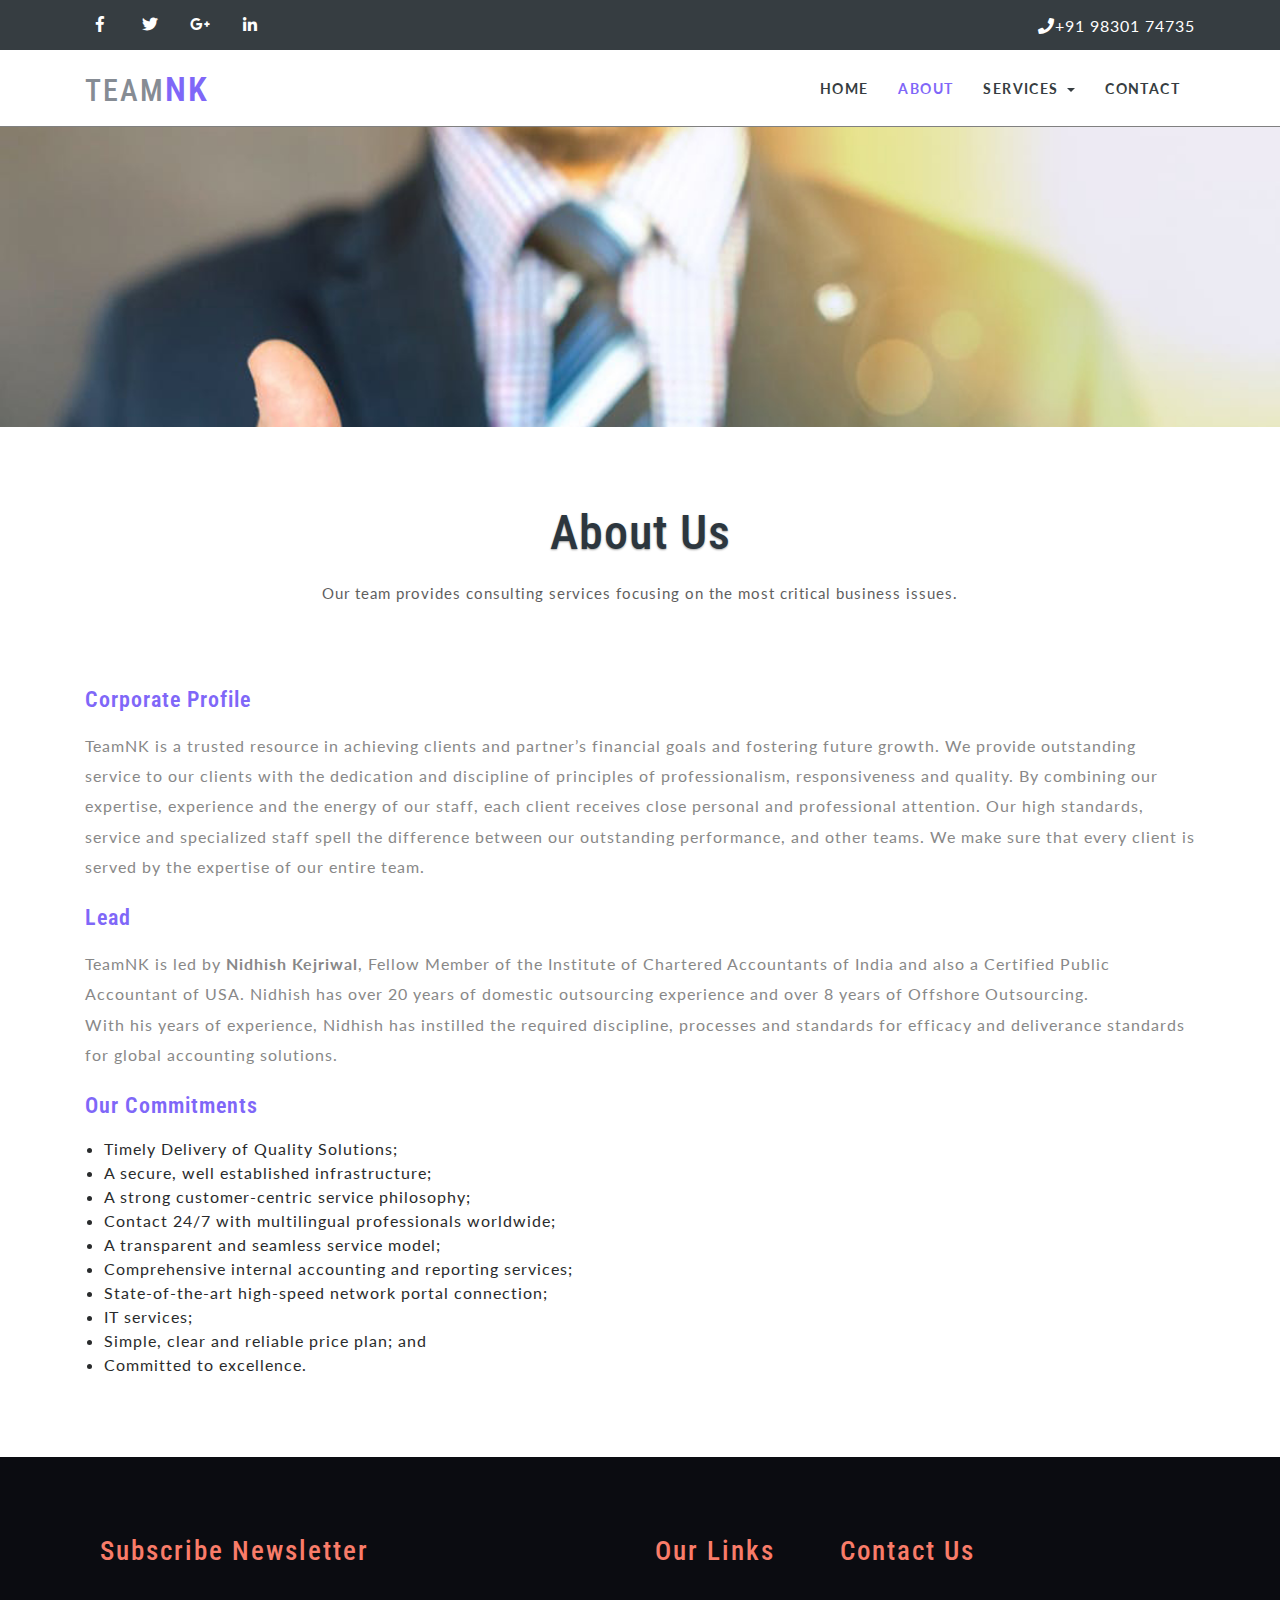
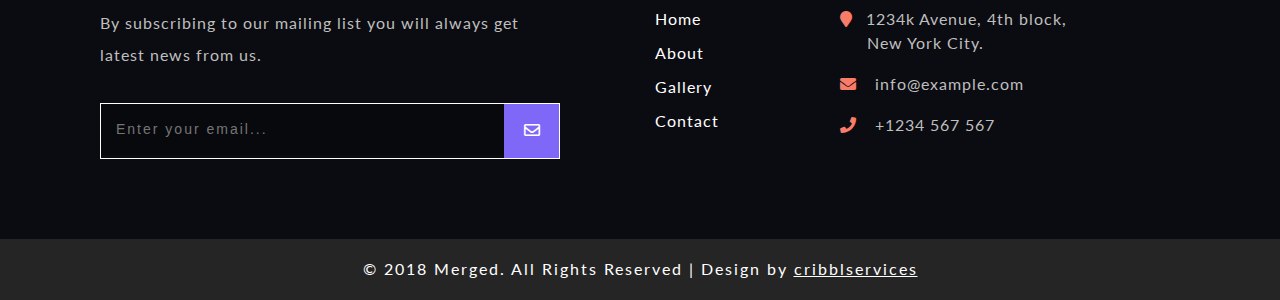
==== about.html @ 0c6ffb60 "http -> https" ====
<!DOCTYPE html>
<html lang="zxx">
   <head>
      <title>Team NK</title>
      <!-- Meta Tags -->
	<meta name="viewport" content="width=device-width, initial-scale=1">
	<meta http-equiv="Content-Type" content="text/html; charset=utf-8" />
	<meta name="keywords" content="Merged Responsive web template, Bootstrap Web Templates, Flat Web Templates, Android Compatible web template, 
Smartphone Compatible web template, free webdesigns for Nokia, Samsung, LG, Sony Ericsson, Motorola web design" />
	<script type="application/x-javascript">
		addEventListener("load", function () {
			setTimeout(hideURLbar, 0);
		}, false);

		function hideURLbar() {
			window.scrollTo(0, 1);
		}
	</script>
	<!-- // Meta Tags -->
      <!--booststrap-->
      <link href="css/bootstrap.min.css" rel="stylesheet" type="text/css" media="all">
      <!--//booststrap end-->
      <!-- font-awesome icons -->
      <link href="css/fontawesome-all.css" rel="stylesheet">
      <!-- //font-awesome icons -->
     <link href="css/contact.css" rel="stylesheet" type='text/css' media="all" />
      <link href="css/style.css" rel='stylesheet' type='text/css' media="all">
      <!--//stylesheets-->
      <link href="//fonts.googleapis.com/css?family=Lato:100,300,400,700,900" rel="stylesheet">
	  <link href="//fonts.googleapis.com/css?family=Roboto+Condensed:400,700" rel="stylesheet">
   </head>
   <body>
<header>
		<div class="top">
			<div class="container">
			<div class="row">
				<div class="col-sm-6 top-middle">
					<ul>
						<li><a href="https://www.facebook.com/NK-Accountants-217078784736/" target="blank"><i class="fab fa-facebook-f"></i></a></li>
							<li><a href="#"><i class="fab fa-twitter"></i></a></li>
							<li><a href="#"><i class="fab fa-google-plus-g"></i></i></a></li>
							<li><a href="https://www.linkedin.com/in/nidhish-nk-kejriwal-b2425321" target="blank"><i class="fab fa-linkedin-in"></i></i></a></li>
						</ul>
					</div>
					<div class="col-sm-6 top-left">
						<ul>
							<li><i class="fas fa-phone"></i>+91 98301 74735</li>
					</ul>
				</div>
				</div>
			</div>
		</div>
    <div class="header-bar">
		<div class="container">
            <nav class="navbar navbar-toggleable-md navbar-light bg-faded">
               <button class="navbar-toggler navbar-toggler-right" type="button" data-toggle="collapse" data-target="#navbarSupportedContent" aria-controls="navbarSupportedContent" aria-expanded="false" aria-label="Toggle navigation">
					<span class="navbar-toggler-icon"></span>
               </button>
			   <div class="hedder-up">
				  <h1><a class="navbar-brand" href="index.html"><span>Team</span>NK</a></h1>
			   </div>
               <div class="collapse navbar-collapse justify-content-end" id="navbarSupportedContent">
                  <ul class="navbar-nav">
                     <li class="nav-item">
                        <a class="nav-link" href="index.html">Home <span class="sr-only">(current)</span></a>
                     </li>
                     <li class="nav-item active">
                        <a href="about.html" class="nav-link">About</a>
                     </li>
                     
					  <li class="nav-item dropdown">
							<a class="nav-link dropdown-toggle" href="#" id="navbarDropdown" role="button" data-toggle="dropdown" aria-haspopup="true"
							    aria-expanded="false">
								Services
							</a>
							<div class="dropdown-menu" aria-labelledby="navbarDropdown">
								<a class="dropdown-item" href="codes.html">General</a>
								<div class="dropdown-divider"></div>
								<a class="dropdown-item" href="services-bookkeeping.html">Book Keeping</a>
<div class="dropdown-divider"></div>
<a class="dropdown-item" href="services-reporting.html">Financial Reporting</a>
</div>
						</li>
                     <li class="nav-item">
                        <a href="contact.html" class="nav-link">Contact</a>
                     </li>
                  </ul>
               </div>
            </nav>
            <div class="clearfix"> </div>
		</div>
   </div>
         <!-- //Navigation -->
</header>
<div class="banner1">
</div>
<!-- //banner -->
<section class="banner_bottom">
		<div class="container">
			<div class="wthree_head_section">
				<h2 class="w3l_header">About Us</h2>
				<p>Our team provides consulting services focusing on the most critical business issues.</p>
			</div>
			<div class="inner_sec_info_w3ls_agile">
				<div class="ab_info">
					<h4>Corporate Profile</h4>
						<p class="sub_p">TeamNK is a trusted resource in achieving clients and partner’s financial goals and fostering future growth. We provide outstanding service to our clients with the dedication and discipline of principles of professionalism, responsiveness and quality. By combining our expertise, experience and the energy of our staff, each client receives close personal and professional attention. Our high standards, service and specialized staff spell the difference between our outstanding performance, and other teams. We make sure that every client is served by the expertise of our entire team.
						</p>
				</div>
			</div>
			<div class="inner_sec_info_w3ls_agile">
				<div class="ab_info">
					<h4>Lead</h4>
						<p class="sub_p">TeamNK is led by <strong>Nidhish Kejriwal</strong>, Fellow Member of the Institute of Chartered Accountants of India and also a Certified Public Accountant of USA. Nidhish has over 20 years of domestic outsourcing experience and over 8 years of Offshore Outsourcing.<br>
						With his years of experience, Nidhish has instilled the required discipline, processes and standards for efficacy and deliverance standards for global accounting solutions.
						</p>
				</div>
			</div>
			<div class="inner_sec_info_w3ls_agile">
				<div class="ab_info">
					<h4>Our Commitments</h4>
						<p class="sub_p">
							<ul style="list-style-type: disc; margin: 1.2em 1.2em 0;">
								<li>Timely Delivery of Quality Solutions;</li>
								<li>A secure, well established infrastructure;</li>
								<li>A strong customer-centric service philosophy;</li>
								<li>Contact 24/7 with multilingual professionals worldwide;</li>
								<li>A transparent and seamless service model;</li>
								<li>Comprehensive internal accounting and reporting services;</li>
								<li>State-of-the-art high-speed network portal connection;</li>
								<li>IT services;</li>
								<li>Simple, clear and reliable price plan; and</li>
								<li>Committed to excellence.</li>
							</ul>
						</p>
				</div>
			</div>
		</div>
	</section>

<!-- footer -->
<footer>
	<section class="footer">
		<div class="container">
			<div class="row f-bg-w3l">
				<div class="col-md-6 w3layouts_footer_grid fokt">
					<h3>Subscribe Newsletter</h3>
					<p>By subscribing to our mailing list you will always get latest news from us.</p>
					<form action="#" method="post">
						<input type="email" name="Email" placeholder="Enter your email..." required="">
						<button class="btn1"><i class="far fa-envelope"></i></button>
						<div class="clearfix"> </div>
					</form>
					
				
				</div>
				
				<div class="col-md-2 w3layouts_footer_grid">
					<h3>Our Links </h3>
					  <ul class="links">
							<li><a href="index.html">Home</a></li>
							<li><a href="about.html">About</a></li>
							<li><a href="gallery.html">Gallery</a></li>
							<li><a href="contact.html">Contact</a></li>
						</ul>
				</div>
				<div class="col-md-4 w3layouts_footer_grid">
					<h2>Contact Us</h2>
					    <ul class="con_inner_text">
							<li><span class="fa fa-map-marker" aria-hidden="true"></span>1234k Avenue, 4th block, <label> New York City.</label></li>
							<li><span class="fa fa-envelope" aria-hidden="true"></span> <a href="mailto:info@example.com">info@example.com</a></li>
							<li><span class="fa fa-phone" aria-hidden="true"></span> +1234 567 567</li>
						</ul>
				</div>	
			</div>
		</div>	
	</section>
	<!-- //footer -->
	<p class="copyright">© 2018 Merged. All Rights Reserved | Design by <a href="https://cribblservices.com/" target="_blank">cribblservices</a></p>
</footer>
      <!--js working-->
      <script type="text/javascript" src="js/jquery-2.2.3.min.js"></script>
      <!--//js working-->
	<!-- smooth scrolling -->
	<script type="text/javascript" src="js/move-top.js"></script>
	<script type="text/javascript" src="js/easing.js"></script>
	<!-- here stars scrolling icon -->
	<script type="text/javascript">
		$(document).ready(function() {
			/*
				var defaults = {
				containerID: 'toTop', // fading element id
				containerHoverID: 'toTopHover', // fading element hover id
				scrollSpeed: 1200,
				easingType: 'linear' 
				};
			*/
								
			$().UItoTop({ easingType: 'easeOutQuart' });
								
			});
	</script>
	<!-- //here ends scrolling icon -->
<!-- //smooth scrolling -->
<!-- scrolling script -->
<script type="text/javascript">
	jQuery(document).ready(function($) {
		$(".scroll").click(function(event){		
			event.preventDefault();
			$('html,body').animate({scrollTop:$(this.hash).offset().top},1000);
		});
	});
</script> 
<!-- //scrolling script -->

<!--bootstrap working-->
    <script src="js/bootstrap.min.js"></script>
 <!-- //bootstrap working-->
   </body>
</html>
---- css/contact.css ----
body a {
	text-decoration: none;
	transition: 0.5s all;
	-webkit-transition: 0.5s all;
	-moz-transition: 0.5s all;
	-o-transition: 0.5s all;
	-ms-transition: 0.5s all;
}

p {
	margin: 0;
	color: #888;
	font-weight: 400;
	line-height: 1.9em;
}


/*--/contact--*/


/*-- effect --*/

.input {
	position: relative;
	z-index: 1;
	display: inline-block;
	max-width: 363px;
	width: calc(100% - 0em);
	vertical-align: top;
}

span.input.input--chisato:nth-child(2) {
	margin: 0 0.33em;
}

.input__field {
	position: relative;
	display: block;
	float: right;
	padding: 0.8em;
	width: 60%;
	border: none;
	border-radius: 0;
	background: #f0f0f0;
	color: #aaa;
	font-weight: 400;
	-webkit-appearance: none;
	/* for box shadows to show on iOS */
}

.input__field:focus {
	outline: none;
}

.input__label {
	display: inline-block;
	float: right;
	padding: 0 1em;
	width: 40%;
	color: #696969;
	font-weight: bold;
	font-size: 12px;
	-webkit-font-smoothing: antialiased;
	-moz-osx-font-smoothing: grayscale;
	-webkit-touch-callout: none;
	-webkit-user-select: none;
	-khtml-user-select: none;
	-moz-user-select: none;
	-ms-user-select: none;
	user-select: none;
}

.input__label-content {
	position: relative;
	display: block;
	padding: 1.6em 0;
	width: 100%;
}


/* Chisato */

.input--chisato {
	padding-top: 1em;
}

.input__field--chisato {
	width: 100%;
	padding: .9em 0.5em;
	background: transparent;
	border: 2px solid #b5b5b5;
	color: #212121;
	-webkit-transition: border-color 0.25s;
	transition: border-color 0.25s;
}

.input__label--chisato {
	width: 100%;
	position: absolute;
	top: 0;
	text-align: left;
	overflow: hidden;
	padding: 0;
	pointer-events: none;
	-webkit-transform: translate3d(0, 3em, 0);
	transform: translate3d(0, 3em, 0);
}

.input__label-content--chisato {
	padding: 0 1em;
	font-weight: 400;
	color: #222222;
	letter-spacing: 1px;
}

.input__label-content--chisato::after {
	content: attr(data-content);
	position: absolute;
	top: -200%;
	left: 0;
	color: #f97c69;
	font-weight: 600;
}

.input__field--chisato:focus,
.input--filled .input__field--chisato {
	border-color: #f97c69;
}

.input__field--chisato:focus+.input__label--chisato,
.input--filled .input__label--chisato {
	-webkit-animation: anim-chisato-1 0.25s forwards;
	animation: anim-chisato-1 0.25s forwards;
}

.input__field--chisato:focus+.input__label--chisato .input__label-content--chisato,
.input--filled .input__label-content--chisato {
	-webkit-animation: anim-chisato-2 0.25s forwards ease-in;
	animation: anim-chisato-2 0.25s forwards ease-in;
}

@-webkit-keyframes anim-chisato-1 {
	0%,
	70% {
		-webkit-transform: translate3d(0, 3em, 0);
		transform: translate3d(0, 3em, 0);
	}
	71%,
	100% {
		-webkit-transform: translate3d(0, 0, 0);
		transform: translate3d(0, 0, 0);
	}
}

@-webkit-keyframes anim-chisato-2 {
	0% {
		-webkit-transform: translate3d(0, 0, 0);
		transform: translate3d(0, 0, 0);
	}
	70%,
	71% {
		-webkit-transform: translate3d(0, 125%, 0);
		transform: translate3d(0, 125%, 0);
		opacity: 0;
		-webkit-animation-timing-function: ease-out;
	}
	100% {
		color: transparent;
		-webkit-transform: translate3d(0, 200%, 0);
		transform: translate3d(0, 200%, 0);
	}
}

@keyframes anim-chisato-1 {
	0%,
	70% {
		-webkit-transform: translate3d(0, 3em, 0);
		transform: translate3d(0, 3em, 0);
	}
	71%,
	100% {
		-webkit-transform: translate3d(0, 0, 0);
		transform: translate3d(0, 0, 0);
	}
}

@keyframes anim-chisato-2 {
	0% {
		-webkit-transform: translate3d(0, 0, 0);
		transform: translate3d(0, 0, 0);
	}
	70%,
	71% {
		-webkit-transform: translate3d(0, 125%, 0);
		transform: translate3d(0, 125%, 0);
		opacity: 0;
		-webkit-animation-timing-function: ease-out;
	}
	100% {
		color: transparent;
		-webkit-transform: translate3d(0, 200%, 0);
		transform: translate3d(0, 200%, 0);
	}
}


/*-- //effect --*/

.mail_form textarea {
	outline: none;
	background: none;
	border: 2px solid #b5b5b5;
	font-size: 13px;
	color: #212121;
	width: 100%;
	padding: .9em 0.9em;
	margin: 2em 0;
	min-height: 200px;
	letter-spacing: 1px;
	font-weight:400;
	font-family: 'Lato', sans-serif;
}

.mail_form textarea::-webkit-input-placeholder {
   color: #222222!important;
}

.banner_bottom {
    padding: 5em 0;
}
/*-- //input-effect --*/

.mail_form input[type="submit"] {
	outline: none;
	background: #7f67f8;
	color: #fff;
	padding: 1em 0;
	font-size: 1em;
	font-weight: bold;
	border: none;
	text-transform: uppercase;
	width: 24%;
	    cursor: pointer;
}

.mail_form input[type="submit"]:hover {
	background: #f97c69;
}

.map iframe {
	width: 100%;
	min-height: 453px;
}

.map {
	padding: 0;
}

.contact_grid {
	padding: 2em 0 2em;
	text-align: center;
	background: #1d1d1d;
}

.contact_grid:nth-child(2) {
	margin: 0.5em 0;
}

.contact_grid p {
    color: #8c8989;
    line-height: 1.8em;
    font-size: 15px;
}
.mail_form {
    margin-top: 5em;
}
.agile_contact_grid_left i {
	font-size: 3em;
	color: #34bf49;
	line-height: 2em;
}

.contact_grid_right h4 {
	font-size: 1.2em;
	color: #ffffff;
	font-weight: 600;
	margin-bottom: .5em;
}

.contact_grid_right p a {
	color: #555;
	text-decoration: none;
}

.contact_grid_right p span {
	display: block;
}

.w3_agile_mail_grid {
	padding-left: 0;
}


/*-- //contact--*/


/*--responsive--*/

@media(max-width:1080px) {
	.input {
		max-width: 306px;
		width: calc(100% - 0em);
		vertical-align: top;
		float: left;
	}
}

@media(max-width:991px) {
	.contact_grids_info {
		padding: 0;
		margin-top: 1em;
	}
	.input {
		max-width: 100%;
	}
	span.input.input--chisato:nth-child(2) {
		margin: 0;
	}
	.map iframe {
		width: 100%;
		min-height: 303px;
	}
}
@media(max-width:768px) {
.banner_bottom {
    padding: 3em 0;
}
}
@media(max-width:640px) {
	.mail_form input[type="submit"] {
		width: 40%;
	}
	.mail_form textarea {
		padding: .9em 0.9em;
		margin: 1.3em 0;
		min-height: 140px;
	}
}

@media(max-width:600px) {
	.map iframe {
		width: 100%;
		min-height: 250px;
	}
}

@media(max-width:568px) {}

@media(max-width:480px) {}

@media(max-width:440px) {}

@media(max-width:414px) {}

@media(max-width:384px) {}

@media(max-width:375px) {}

@media(max-width:320px) {
	.banner_bottom {
    padding: 2.5em 0;
}
}


/*--//responsive--*/
---- css/style.css ----
/*--
Author: w3layouts
Author URL: https://w3layouts.com
License: Creative Commons Attribution 3.0 Unported
License URL: https://creativecommons.org/licenses/by/3.0/
--*/

html,
body {
    padding: 0;
    margin: 0;
    background: #fff;
    letter-spacing: 1px;
font-family: 'Lato', sans-serif;
}

body a {
    outline: none;
    transition: 0.5s all;
    -webkit-transition: 0.5s all;
    -moz-transition: 0.5s all;
    -o-transition: 0.5s all;
    -ms-transition: 0.5s all;
    text-decoration: none;
}

body a:hover {
    text-decoration: none;
}

body a:focus,
a:hover {
    text-decoration: none;
}

input[type="button"],
input[type="submit"] {
    transition: 0.5s all;
    -webkit-transition: 0.5s all;
    -moz-transition: 0.5s all;
    -o-transition: 0.5s all;
    -ms-transition: 0.5s all;
    letter-spacing: 1px;
   font-family: 'Lato', sans-serif;
}
select,input[type="email"],input[type="text"],input[type=password],
input[type="button"],input[type="submit"],textarea{
   font-family: 'Montserrat', sans-serif;
	transition:0.5s all;
	-webkit-transition:0.5s all;
	-moz-transition:0.5s all;
	-o-transition:0.5s all;
	-ms-transition:0.5s all;
	letter-spacing: 1px;
	
}
h1,
h2,
h3,
h4,
h5,
h6 {
    margin: 0;
    padding: 0;
    font-family: 'Roboto Condensed', sans-serif;
    letter-spacing: 1px;
}

p {
    margin: 0;
    padding: 0;
    letter-spacing: 1px;
    font-family: 'Lato', sans-serif;
}


ul {
    margin: 0;
    padding: 0;
	list-style-type: none;
}
.row{margin:0px;}
/*-- //Reset-Code --*/
.clr {
    color: #fff;
}
.lft{    text-align: left;}
.rigt{    text-align: right;}
/*-- header --*/
/* -- TOP HEADER */
.top-middle li {
    display: inline-block;
}
.top .top-middle, .top .top-right {
    padding: 0px;
}
.top .top-left {
    padding: 4px 0 0;
    text-align: right;
}
.top-left li {
    display: inline-block;
	color:#fff;
    margin-right: 0em;
    letter-spacing: 1px;
}
.top {
    padding: 10px 0;
    background: #363d41;
}
.top-middle {
    text-align: left;
}
.top-left p{
	color:#fff;
    font-size: 16px;
    margin-top: 3px;
}
.top-left i.fab fa {
    margin-right: 2px;
    color: #ffffff;
    font-size: 20px;
}

.top-middle li {
    margin-right: 15px;
}
.top-middle i.fab.fa-facebook-f {
    font-size: 16px;
    text-align: center;
    line-height: 29px;
    width: 30px;
    height: 30px;
}
.top-middle i.fab.fa-facebook-f:hover {
    color: #527dbd;
}
.top-middle i.fab.fa-twitter {
    font-size: 16px;
    text-align: center;
    line-height: 29px;
    width: 30px;
    height: 30px;
}
.top-middle i.fab.fa-twitter:hover {
    color: #1da1f2;
}
.top-middle i.fab.fa-google-plus-g {
    font-size: 16px;
    text-align: center;
    line-height: 29px;
    width: 30px;
    height: 30px;
}
.top-middle i.fab.fa-google-plus-g:hover {
    color: #dd4b39;
}
.top-middle i.fab.fa-linkedin-in {
    font-size: 16px;
    text-align: center;
    line-height: 29px;
    width: 30px;
    height: 30px;
}
.top-middle i.fab.fa-linkedin-in:hover {
    color: #0077b5;
}
.top-middle  i.fab {
	color: #fff;
	transition: 0.5s all;
	-webkit-transition: 0.5s all;
	-moz-transition: 0.5s all;
	-o-transition: 0.5s all;
	-ms-transition: 0.5s all;
}
/* -- //TOP HEADER */ 
/*-- nav --*/
.header-bar {
    padding: 1em 0em;
    border-bottom: 1px solid grey;
}
h1 a.navbar-brand {
    padding-top: 0px;
    font-size: 40px;
    color: #7f67f8 !important;
    text-transform: uppercase;
    font-weight: 600;
    letter-spacing: 2px;
	padding-bottom: 0;
    margin-right: 0;
}
a.navbar-brand span {
    color:#868c94!important;
    font-size: 30px;
	font-weight: 500;
}
.navbar-light .navbar-nav .nav-link {
    color: #363d41;
    font-size: 14px;
    letter-spacing: 0.1em;
    text-transform: uppercase;
    font-weight: 700;
    margin: 0px 15px;
	padding: 0px 0px;
    transition: 0.5s all;
    -webkit-transition: 0.5s all;
    -moz-transition: 0.5s all;
    -o-transition: 0.5s all;
    -ms-transition: 0.5s all;
}

nav.navbar.navbar-toggleable-md.navbar-light {
    padding:0em;
    background: rgba(255, 255, 255, 0);
}
.navbar-light .navbar-nav .nav-link:focus, .navbar-light .navbar-nav .nav-link:hover {
    color:#7f67f8;
}
.navbar-light .navbar-nav .active>.nav-link,
.navbar-light .navbar-nav .nav-link.active, 
.navbar-light .navbar-nav .nav-link.open, 
.navbar-light .navbar-nav .open>.nav-link {
    color: #7f67f8;
}
/*-- //nav --*/
/*-- //header --*/ 
/*-- banner --*/
.banner-main{
	position: relative;
}
.banner{
	background:url(../images/b1.jpg) no-repeat 0px 0px;
	text-align: center;
	background-size: cover;
    -webkit-background-size: cover;
    -moz-background-size: cover;
    -o-background-size: cover;
    -ms-background-size: cover;
}
.banner,.agile_dot_info{
	min-height: 700px;
}
.agile_dot_info {
    background:rgba(0, 0, 0, 0.37);
	background-size: cover;
    -webkit-background-size: cover;
    -moz-background-size: cover;
    -o-background-size: cover;
    -ms-background-size: cover;
}
.banner1{
	background:url(../images/b1.jpg) no-repeat 0px 0px;
	background-size:cover;
	-webkit-background-size:cover;
	-moz-background-size:cover;
	-o-background-size:cover;
	-ms-background-size:cover;
	min-height:300px;
	text-align: center;
}
.w3_banner_info {
    padding: 14em 0 0;
    text-align: center;
}
.w3_banner_info_grid h3,.w3_banner_info_grid h2 {
    font-size: 3em;
    color: #fff;
    text-transform: uppercase;
    line-height: 1.4em;
    letter-spacing: .2em;
    font-weight: 400;
}
.w3_banner_info_grid p {
    font-size: 15px;
    color: #fff;
    line-height: 28px;
    margin: 20px auto 40px;
    width: 86%;
    letter-spacing: 1px;
    text-transform: capitalize;
}
.w3_banner_info_grid ul li {
    display: inline-block;
    font-size: 1em;
    margin-bottom: 0em;
}
.w3_banner_info_grid ul li a {
    padding: 8px 30px;
    text-decoration: none;
	display: block;
    color: #212121;
}
.w3ls_more, .w3l_contact:hover {
    border: 2px solid #7f67f8;
    background: #7f67f8;
    color: #fff !important;
}
.w3l_contact, .w3ls_more:hover {
    border: 2px solid #fdfdfd;
    color: #ffffff !important;
    background: none;
}
.wthree_banner_grids{
	padding:8em 0;
}
.wthree_banner_grid{
	text-align:center;
}
.wthree_banner_grid i{
	font-size:2.7em;
	color:#fff;
}
.wthree_banner_grid h4 {
    text-transform: capitalize;
    font-size: 1em;
    color: #fff;
    padding-top: 1em;
    letter-spacing: 1px;
}
.agileits_more ul li{
	display:inline-block;
}
.agileits_more ul li a.hvr-icon-hang{
	padding:1em 3em 1em 2em;
	letter-spacing: 3px;
	color:#fff;
	font-weight:600;
	text-transform:capitalize;
	text-decoration:none;
	border:1px solid #fff;
	position: relative;
	-webkit-transform: translateZ(0);
    transform: translateZ(0);
	display: inline-block;
    vertical-align: middle;
    -webkit-backface-visibility: hidden;
    backface-visibility: hidden;
    -moz-osx-font-smoothing: grayscale;
    -webkit-transition-duration: 0.3s;
    transition-duration: 0.3s;
}

.w3ls_banner_info_grids{
	margin:3em 0 0;
}
.w3l_banner_info_grid h4 {
    text-transform: capitalize;
    font-size: 1.2em;
    color: #212121;
    letter-spacing: 1px;
    padding: .5em 0 1em;
    position: relative;
	text-align: center;
    margin: 1em 0 0;
}
.w3l_banner_info_grid h4:before {
    content: '';
    background: #fff;
    height: 2px;
    width: 40%;
    position: absolute;
    top: 100%;
    right: 5%;
}
.w3l_banner_info_grid {
    padding: 2em;
    background: #7f67f8;
}
.w3_banner_info_grid.hi-icon-effect-4.hi-icon-effect-4b {
    text-align: left;
    padding: 0 1em;
}
.w3ls_banner_info_grid {
    padding: 0 .5em;
}
/* Effect 4b */
.hi-icon {
	display: inline-block;
    width: 80px;
    height: 80px;
    border-radius: 50%;
    text-align: center;
    position: relative;
    z-index: 1;
    color: #fff;
    box-shadow: 0 0 0 2px rgba(255,255,255,1);
}
.hi-icon:after {
	position: absolute;
	width: 100%;
	height: 100%;
	border-radius: 50%;
	content: '';
	-webkit-box-sizing: content-box; 
	-moz-box-sizing: content-box; 
	box-sizing: content-box;
}
.hi-icon:before {
	font-family: FontAwesome;
    speak: none;
    font-size: 1.5em;
    line-height: 3em;
    font-style: normal;
    font-weight: normal;
    font-variant: normal;
    text-transform: none;
    display: block;
    -webkit-font-smoothing: antialiased;
}
.hi-icon-effect-4 .hi-icon:after {
	top:-2px;
	left:-2px;
	padding: 0;
	z-index: 10;
	border: 2px dashed #fff;
}
.w3ls_banner_info_grid:hover .hi-icon-effect-4 .hi-icon{
	box-shadow: 0 0 0 0 rgba(255,255,255,0);
	color: #fff;
}
.hi-icon-effect-4b .hi-icon:hover {
	-webkit-transition: box-shadow 0.2s;
	-moz-transition: box-shadow 0.2s;
	transition: box-shadow 0.2s;
}

.w3ls_banner_info_grid:hover .hi-icon-effect-4b .hi-icon:after {
	-webkit-animation: spinAround 9s linear infinite;
	-moz-animation: spinAround 9s linear infinite;
	animation: spinAround 9s linear infinite;
}
.w3_fa_user:before {
    content: "\f007";
}
.w3_fa_ravelry:before{
	content: "\f2d9";
}
.w3_fa_cubes:before {
    content: "\f1b3";
}
@keyframes spinAround {
	from {
		transform: rotate(0deg)
	}
	to {
		transform: rotate(360deg);
	}
}
/*-- //banner --*/
.w3l_header {
    text-align: center;
    font-size: 3em;
    color: #2c363e;
    text-shadow: 0 1px 2px rgba(0, 0, 0, 0.37);
}
.wthree_head_section p {
    font-size: 15px;
    text-align: center;
    margin: 20px auto;
    width: 60%;
    color: #5e5e5e;
    line-height: 1.8em;
	letter-spacing: 1px;
}
.wthree_head_section {
    margin-bottom: 5em;
}
/*-- agile-about --*/
.about-info-grids {
    text-align: center;
}
.bord {
    background: #e8e8e8;
    height: 1px;
    width: 75%;
    margin: 0 auto 3em;
}
.about-info.about-info2 {
   border-left: 1px solid #e8e8e8;
   border-right: 1px solid #e8e8e8;
}
.about-info-grids p {
    font-size: 15px;
    margin:0;
    color: #777;
    font-weight: 400;
	line-height:1.8em;
}
.about-info-grids h4 {
    font-size: 22px;
    color: #151515;
    letter-spacing: .075em;
    font-weight: 600;
    text-transform: capitalize;
    margin: 20px 0;
}
.about-info-grids i.fas {
    font-size: 40px;
    color:#f97c69;
}
section.what_you {
    padding: 5em 0;
}
/*-- //agile-about --*/
.w3layouts_bottom {
    background:url(../images/3.jpg) no-repeat 0px 0px;
	text-align: center;
	background-size: cover;
    -webkit-background-size: cover;
    -moz-background-size: cover;
    -o-background-size: cover;
    -ms-background-size: cover;
	padding:6em 0;
}
.w3layouts_getin_info h3 {
    color: #fff;
    letter-spacing: 4px;
    font-size: 40px;
}
.w3layouts_getin_info h4 {
    color: #fff;
    letter-spacing: 4px;
    font-size: 25px;
}
.w3layouts_getin a {
    font-size: 1em;
    color: #fff;
    background: #7f67f8;
    padding: 0.7em 2em;
    letter-spacing: 2px;
    display: inline-block;
}
.w3layouts_getin a:hover {
    color: #fff;
    background:#f97c69;
}
/*-- stats --*/
.w3layouts_stats_left {
    padding: 0;
    text-align: center;
}
.w3layouts_stats_left p {
    font-size: 3.5em;
    font-weight: 700;
    letter-spacing: 2px;
    color: #f97c69;
    margin: 0 0 0.2em 0;
}
.w3layouts_stats_left h3 {
    font-size: 20px;
    color: #2c363e;
    letter-spacing: 2px;
    font-weight: 600;
}
.stats{
	padding:5em 0;
}
.inner_w3l_agile_grids-1 h6 {
    font-size: 15px;
    margin-top: 0.8em;
    color: #777;
}
section.stats h4 {
    font-size: 40px;
    width: 65%;
    text-align: center;
	line-height: 1.2em;
    margin: 0 auto;
    color: #2c363e;
    text-shadow: 0 1px 2px rgba(0, 0, 0, 0.37);
}
p.stap {
    font-size: 15px;
    color: #777;
    margin: 1em 0 5em;
    text-align: center;
}
/*-- //stats --*/
.w3ls-about-grid {
    padding: 2.5em 2.5em;
}

.container2 h5 {
    font-size: 2em;
    text-transform: capitalize;
    color: #000;
    margin-bottom: 1.5em;
    margin-top: 1em;
}

.container2 h5 span {
    color: #f97c69;
}

.agileinfo-about-grid,
.service-left-grid {
    padding: 0;
}

.service-subgrids {
    padding: 0;
}

.container2 {
    width: 80%;
    margin: 0 auto;
}

.container2 h3.title-txt {
    text-align: left;
    margin-bottom: 0.5em;
}

h3.title {
    color: #000;
    font-size: 1.6em;
    text-transform: capitalize;
}

.services-left {
    width: 85%;
}

.services-left h4 span {
    font-weight: 600;
    color: #f97c69;
}

.services-left h4 {
    margin: 1em 0 0.5em;
    color: #000;
    line-height: 1.5;
    font-size: 1.4em;
}

.w3ls-about-grid h6 {
    text-transform: capitalize;
    font-size: 1.5em;
    margin: 1em 0;
    letter-spacing: 2px;
    color:#2c363e;
    font-weight: 600;
}

.w3ls-about-grid p {
    color: #000;
}

.w3ls-about-grid i {
    color: #f97c69;
    font-size: 3em;
}

.service-subgrids:nth-child(odd) {
    background: #f97c69;
}

.service-subgrids:nth-child(odd) p,
.service-subgrids:nth-child(odd) h6,
.service-subgrids:nth-child(odd) .w3ls-about-grid i {
    color: #fff;
}

.service-subgrids:nth-child(2) {
    background: #fff;
}

.service-subgrids:nth-child(4) {
    background: #fff;
}

.service-subgrids:nth-child(6) {
    background: #fff;
}

.about-agile a:hover {
    background: #39cad3;
    color: #fff;
}

ul.serv-list li {
    display: inline-block;
    margin-top: 1em;
    margin: 1em 1em 0 0;
}
section.services.section{
	background: url(../images/3.jpg) no-repeat 0px 0px;
    text-align: center;
    background-size: cover;
    -webkit-background-size: cover;
    -moz-background-size: cover;
    -o-background-size: cover;
    -ms-background-size: cover;
	padding:5em 0;
}
h3.w3l_header.ser_m,p.ser_p {
    color: #fff;
}
/* testimonals */
.testimonal img {
    border-radius: 50%;
    width: 110px;
    background: #7f67f8;
    padding: 5px;
}
.testimonals {
    padding: 5em 0;
}
.first-grid {
    text-align: center;
    padding: 40px 10px;
    margin-right: 10px;
}
.first-grid h3 {
    text-transform: capitalize;
    color: #2c363e;
    font-size: 20px;
    font-weight: 600;
    margin: 20px 0 0;
	letter-spacing: 2px;
}
.first-grid  h4 {
    margin: 5px 0;
    text-transform: capitalize;
}
.first-grid p {
    font-size: 14px;
    color: #777;
    margin: 10px 0;
    line-height: 24px;
}
/*-- testimonials --*/
/*-- footer --*/
.footer {
    background: #0b0c11;
	padding:5em 0;
}

.w3layouts_footer_grid h2,
.w3layouts_footer_grid h3 {
    font-size: 1.7em;
    color: #f97c69;
    position: relative;
    margin-bottom: 1.5em;
    letter-spacing: 2px;
}
h3.heading-agileinfo.white-w3ls {
    color: #f8b239;
    font-size: 35px;
    line-height: 48px;
}
.more-button a {
    font-size: 15px;
    background: #f8b239;
    color: #fff;
    padding: 8px 25px;
    display: inline-block;
    margin-top: 2em;
}
.more-button a:hover{
    background: #000;
}
ul.links li {
    list-style: none;
    color: #fff;
    margin-bottom: 10px;
}

.w3layouts_footer_grid h2 span,
.w3layouts_footer_grid h3 span {
    color: #FFC107;
}

ul.links li a {
    color: #fff;
}

.social_agileinfo li {
    display: inline-block;
}

.social_agileinfo li a {
    width: 40px;
    height: 40px;
    display: block;
    border: 1px solid #fff;
    text-align: center;
    color: #fff;
}

.social_agileinfo li a i {
    font-size: 1em;
    line-height: 2.8em;
}

.w3_facebook:hover {
    border: 1px solid #3b5998;
    background: #3b5998;
}

.w3_twitter:hover {
    border: 1px solid #1da1f2;
    background: #1da1f2;
}

.w3_instagram:hover {
    border: 1px solid #833ab4;
    background: #833ab4;
}

.w3_google:hover {
    border: 1px solid #dd4b39;
    background: #dd4b39;
}

.w3l_footer_nav {
    margin: 3em 0 3em;
}

.w3l_footer_nav li {
    display: inline-block;
    margin-right: 4em;
}

.w3l_footer_nav li a {
    color: #fff;
    font-weight: 400;
    text-decoration: none;
    font-family: 'Raleway', sans-serif;
    letter-spacing: 2px;
}

.w3l_footer_nav li a:hover,
.w3l_footer_nav li a.active {
    color: #FFC107;
}

.w3layouts_footer_grid p {
    font-size: 1em;
    line-height: 2em;
    margin-bottom: 2em;
    letter-spacing: 1px;
    color: #bfbfbf;
}

p.copyright {
    color: #fff;
    line-height: 1.8em;
    letter-spacing: 2px;
    text-align: center;
    margin-top: 0em;
    background: #252525;
    padding: 16px 0;
}

p.copyright a {
    color: #fff;
    text-decoration: underline;
}

p.copyright a:hover {
    color: #f97c69;
}

.w3layouts_footer_grid form {
    border: 1px solid #fff;
    width: 100%;
}

.w3layouts_footer_grid input[type="email"] {
    outline: none;
    padding: 15px 15px;
    color: #fff;
    font-size: 14px;
    width: 88%;
    border: none;
    background: rgba(0, 0, 0, 0.22);
    letter-spacing: 2px;
}

button.btn1 {
    color: #fff;
    border: none;
    padding: 15px 0;
    text-align: center;
    text-decoration: none;
    background: #7f67f8;
    -webkit-transition: 0.5s all;
    -moz-transition: 0.5s all;
    -o-transition: 0.5s all;
    -ms-transition: 0.5s all;
    transition: 0.5s all;
    float: right;
    width: 12%;
    cursor: pointer;
}

ul.con_inner_text li {
    list-style-type: none;
    color: #bfbfbf;
    font-size: 1em;
    letter-spacing: 1px;
    margin-bottom: 17px;
}
.w3layouts_footer_grid.fokt {
    padding-right: 5em;
}
ul.con_inner_text li label {
    display: block;
    margin-left: 1.7em;
}

ul.con_inner_text span {
    margin-right: 13px;
    color: #f97c69;
}

ul.con_inner_text li a {
    color: #bfbfbf;
}

ul.con_inner_text li label {
    color: #bfbfbf;
    margin-right: 1em;
    font-weight: 400!important;
}

ul.con_inner_text.midimg li {
    display: inline-block;
    float: left;
    width: 22%;
}
/*-- //footer --*/
.agileits-w3layouts-info img {
    width: 100%;
}
h4.modal-title {
    font-size: 28px;
    color: #7f67f8;
	font-weight:600;
    letter-spacing: 2px;
}
.agileits-w3layouts-info p {
    font-size: 14px;
    color: #777;
    line-height: 28px;
    padding: 1em;
}
/*-- to-top --*/
#toTop {
	display: none;
	text-decoration: none;
	position: fixed;
	bottom: 24px;
	right: 1%;
	overflow: hidden;
	z-index: 999; 
    width: 64px;
    height: 64px;
	border: none;
	text-indent: 100%;
	background: url("../images/arrow.png") no-repeat 0px 0px;
}
#toTopHover {
    width: 64px;
    height: 64px;
	display: block;
	overflow: hidden;
	float: right;
	opacity: 0;
	-moz-opacity: 0;
	filter: alpha(opacity=0);
}
/*-- //to-top --*/
/*-- gallery --*/
.w3ls_gallery_grids{
	padding-top:0em;
}
.agile_gallery_grid{
	margin-bottom:2em;
}
.agile_gallery_grid1{
    position: relative;
}
.w3layouts_gallery_grid1_pos{
    background:#7f67f8;
    bottom: 45px;
    left: 45px;
    opacity: 0;
    padding:1em;
    position: absolute;
    right: 45px;
    text-align: center;
    top: 45px;
    visibility: hidden;
    -webkit-transform: scaleX(-1);
    transform: scaleX(-1);
	-moz-transform: scaleX(-1);
	-o-transform: scaleX(-1);
	-ms-transform: scaleX(-1);
    -webkit-transition: all 0.8s ease;
    transition: all 0.8s ease;
}
.w3layouts_gallery_grid1_pos h3{
    font-size: 1.2em;
    letter-spacing: 2px;
    font-weight: 600;
    margin: 1em 0 .5em;
    padding-bottom: .5em;
    position: relative;
    text-transform: uppercase;
    color: #212121;
}
.w3layouts_gallery_grid1_pos p{
	color: #fff;
	line-height:2em;
	letter-spacing:1px;
}
.agile_gallery_grid:hover .w3layouts_gallery_grid1_pos{
    opacity: 1;
    visibility: visible;
    -webkit-transform: scaleX(1);
    transform: scaleX(1);
	-moz-transform: scaleX(1);
	-o-transform: scaleX(1);
	-ms-transform: scaleX(1);
}
.banner-bottom.gallery{
	padding:5em 0;
}
p.quia {
        font-size: 1.2em;
    color: #140b05;
    font-weight: 600;
    text-align: center;
    letter-spacing: 2px;
    text-transform: uppercase;
}
.agile_gallery_grid img {
    width: 100%;
}
/*-- //gallery --*/
/*-- team --*/
  
.team_grid_info h3 {
    font-size: 1.2em;
    color: #222;
    margin: 1.5em 0 0.5em 0;
    font-weight: 600;
}

.team_grid_info p {
    color: #b7b6b6;
    font-size: 1em;
}

ul.team_icons li {
	display: inline-block;
	margin-right: 1em;
}

.team_grid ul li:last-child {
	margin: 0;
}
.team_grid_info:hover{
	background:#7f67f8;
}
.team_grid_info {
    text-align: center;
    padding: 0;
    -webkit-transition: 0.5s ease-in;
    -moz-transition: 0.5s ease-in;
    -ms-transition: 0.5s ease-in;
    -o-transition: 0.5s ease-in;
    transition: 0.5s ease-in;
    border: 1px solid #ddd;
    padding: 2em 2em;
    background: #f5fbf6;
}

.team_icons ul li {
	list-style: none;
	display: inline-block;
	margin-right: 10px;
}

.team_icons ul li a i {
	height: 32px;
	width: 32px;
	background: none;
	line-height: 31px;
	color: #222;
	transition: 0.5s all;
	-webkit-transition: 0.5s all;
	-moz-transition: 0.5s all;
	-o-transition: 0.5s all;
	-ms-transition: 0.5s all;
	border: 1px solid #24262d;
}
.team_icons ul li a i:hover {
    color: #f97c69;
    border: 1px solid #f97c69;
}

.team_grid_info img {
	margin: 0 auto;
	text-align: center;
}
.team_icons ul {
    margin-top: 1em;
}
.ab_info img{
	width:100%;
}
.ab_info h4 {
    margin-top: 1em;
    font-size: 1.4em;
    font-weight: 600;
    color: #7f67f8;
}
p.sub_p {
    margin: 1.2em 0 0;
}
section.mid_slider {
    padding: 5em 0;
}
.sub_p ul {
    margin: 1.2em 1.2em 0;
}
/*-- //team --*/
/*-- icons --*/
.codes a {
    color: #999;
}
.icon-box {
    padding: 8px 15px;
    background:rgba(149, 149, 149, 0.18);
    margin: 1em 0 1em 0;
    border: 5px solid #ffffff;
    text-align: left;
    -moz-box-sizing: border-box;
    -webkit-box-sizing: border-box;
    box-sizing: border-box;
    font-size: 13px;
    transition: 0.5s all;
    -webkit-transition: 0.5s all;
    -o-transition: 0.5s all;
    -ms-transition: 0.5s all;
    -moz-transition: 0.5s all;
    cursor: pointer;
} 
.icon-box:hover {
    background: #000;
	transition:0.5s all;
	-webkit-transition:0.5s all;
	-o-transition:0.5s all;
	-ms-transition:0.5s all;
	-moz-transition:0.5s all;
}
.icon-box:hover i.fa {
	color:#fff !important;
}
.icon-box:hover a.agile-icon {
	color:#fff !important;
}
.codes .bs-glyphicons li {
    float: left;
    width: 12.5%;
    height: 115px;
    padding: 10px; 
    line-height: 1.4;
    text-align: center;  
    font-size: 12px;
    list-style-type: none;	
}
.codes .bs-glyphicons .glyphicon {
    margin-top: 5px;
    margin-bottom: 10px;
    font-size: 24px;
}
.codes .glyphicon {
    position: relative;
    top: 1px;
    display: inline-block;
    font-family: 'Glyphicons Halflings';
    font-style: normal;
    font-weight: 400;
    line-height: 1;
    -webkit-font-smoothing: antialiased;
    -moz-osx-font-smoothing: grayscale;
	color: #777;
} 
.codes .bs-glyphicons .glyphicon-class {
    display: block;
    text-align: center;
    word-wrap: break-word;
}
h3.icon-subheading {
    font-size: 28px;
    color: #89379a !important;
    margin: 30px 0 15px;
    font-weight: 700;
    letter-spacing: 2px;
}
h3.agileits-icons-title {
    text-align: center;
    font-size: 33px;
    color: #222222;
    font-weight: 700;
    letter-spacing: 2px;
}
.icons a {
    color: #999;
}
.icon-box i {
    margin-right: 10px !important;
    font-size: 20px !important;
    color: #282a2b !important;
}
.bs-glyphicons li {
    float: left;
    width: 18%;
    height: 115px;
    padding: 10px;
    line-height: 1.4;
    text-align: center;
    font-size: 12px;
    list-style-type: none;
    background:rgba(149, 149, 149, 0.18);
    margin: 1%;
}
.bs-glyphicons .glyphicon {
    margin-top: 5px;
    margin-bottom: 10px;
    font-size: 24px;
	color: #282a2b;
}
.glyphicon {
    position: relative;
    top: 1px;
    display: inline-block;
    font-family: 'Glyphicons Halflings';
    font-style: normal;
    font-weight: 400;
    line-height: 1;
    -webkit-font-smoothing: antialiased;
    -moz-osx-font-smoothing: grayscale;
	color: #777;
} 
.bs-glyphicons .glyphicon-class {
    display: block;
    text-align: center;
    word-wrap: break-word;
	    color: #777;
}
@media (max-width:991px){
	h3.agileits-icons-title {
		font-size: 28px;
	}
	h3.icon-subheading {
		font-size: 22px;
	}
}
@media (max-width:768px){
	h3.agileits-icons-title {
		font-size: 28px;
	}
	h3.icon-subheading {
		font-size: 25px;
	}
	.row {
		margin-right: 0;
		margin-left: 0;
	}
	.icon-box {
		margin: 0;
	}
}
@media (max-width: 640px){
	.icon-box {
		float: left;
		width: 50%;
	}
}
@media (max-width: 480px){
	.bs-glyphicons li {
		width: 31%;
	}
}
@media (max-width: 414px){
	h3.agileits-icons-title {
		font-size: 23px;
	}
	h3.icon-subheading {
		font-size: 22px;
	}
	.bs-glyphicons li {
		width: 31.33%;
	}
}
@media (max-width: 384px){
	.icon-box {
		float: none;
		width: 100%;
	}
}
/*-- //icons --*/
.w3_wthree_agileits_icons.main-grid-border {
    padding: 5em 0;
}
/*--Typography--*/
.well {
    font-weight: 300;
    font-size: 14px;
}
.list-group-item {
    font-weight: 300;
    font-size: 14px;
}
li.list-group-item1 {
    font-size: 14px;
    font-weight: 300;
}
.typo p {
    font-size: 14px;
    font-weight: 300;
}
.show-grid [class^=col-] {
    background: #fff;
	text-align: center;
	margin-bottom: 10px;
	line-height: 2em;
	border: 10px solid #f0f0f0;
}
.show-grid [class*="col-"]:hover {
	background: #e0e0e0;
}
.grid_3{
	margin-bottom:2em;
}
.xs h3, h3.m_1{
	color:#000;
	font-size:1.7em;
	font-weight:300;
	margin-bottom: 1em;
}
.grid_3 p{
	color: #999;
	font-size: 0.85em;
	margin-bottom: 1em;
	font-weight: 300;
}
.grid_4{
	background:none;
	margin-top:50px;
}
.label {
	font-weight: 300 !important;
	border-radius:4px;
}  
.grid_5{
	background:none;
	padding:2em 0;
}
.grid_5 h3, .grid_5 h2, .grid_5 h1, .grid_5 h4, .grid_5 h5, h3.hdg, h3.bars {
    margin-bottom: 1em;
    color: #89379a;
    font-weight: 700;
    font-size: 30px;
    letter-spacing: 2px;
}
.table > thead > tr > th, .table > tbody > tr > th, .table > tfoot > tr > th, .table > thead > tr > td, .table > tbody > tr > td, .table > tfoot > tr > td {
	border-top: none !important;
}
.tab-content > .active {
	display: block;
	visibility: visible;
}
.pagination > .active > a, .pagination > .active > span, .pagination > .active > a:hover, .pagination > .active > span:hover, .pagination > .active > a:focus, .pagination > .active > span:focus {
	z-index: 0;
}
.badge-primary {
	background-color: #03a9f4;
}
.badge-success {
	background-color: #fb5710;
}
.badge-warning {
	background-color: #ffc107;
}
.badge-danger {
	background-color: #e51c23;
}
.grid_3 p{
	line-height: 2em;
	color: #888;
	font-size: 0.9em;
	margin-bottom: 1em;
	font-weight: 300;
}
.bs-docs-example {
	margin: 1em 0;
}
section#tables  p {
	margin-top: 1em;
}
.tab-container .tab-content {
	border-radius: 0 2px 2px 2px;
	border: 1px solid #e0e0e0;
	padding: 16px;
	background-color: #ffffff;
}
.table td, .table>tbody>tr>td, .table>tbody>tr>th, .table>tfoot>tr>td, .table>tfoot>tr>th, .table>thead>tr>td, .table>thead>tr>th {
	padding: 15px!important;
}
.table > thead > tr > th, .table > tbody > tr > th, .table > tfoot > tr > th, .table > thead > tr > td, .table > tbody > tr > td, .table > tfoot > tr > td {
	font-size: 0.9em;
	color: #999;
	border-top: none !important;
}
.tab-content > .active {
	display: block;
	visibility: visible;
}
.label {
	font-weight: 300 !important;
}
.label {
	padding: 4px 6px;
	border: none;
	text-shadow: none;
}
.alert {
	font-size: 0.85em;
}
h1.t-button,h2.t-button,h3.t-button,h4.t-button,h5.t-button {
	line-height:2em;
	margin-top:0.5em;
	margin-bottom: 0.5em;
}
li.list-group-item1 {
	line-height: 2.5em;
}
.input-group {
	margin-bottom: 20px;
}
.in-gp-tl{
	padding:0;
}
.in-gp-tb{
	padding-right:0;
}
.list-group {
	margin-bottom: 48px;
}
ol {
	margin-bottom: 44px;
}
h2.typoh2{
    margin: 0 0 10px;
}
@media (max-width:768px){
.grid_5 {
	padding: 0 0 1em;
}
.grid_3 {
	margin-bottom: 0em;
}
}
@media (max-width:640px){
h1, .h1, h2, .h2, h3, .h3 {
	margin-top: 0px;
	margin-bottom: 0px;
}
.grid_5 h3, .grid_5 h2, .grid_5 h1, .grid_5 h4, .grid_5 h5, h3.hdg, h3.bars {
	margin-bottom: .5em;
}
.progress {
	height: 10px;
	margin-bottom: 10px;
}
ol.breadcrumb li,.grid_3 p,ul.list-group li,li.list-group-item1 {
	font-size: 14px;
}
.breadcrumb {
	margin-bottom: 25px;
}
.well {
	font-size: 14px;
	margin-bottom: 10px;
}
h2.typoh2 {
	font-size: 1.5em;
}
.label {
	font-size: 60%;
}
.in-gp-tl {
	padding: 0 1em;
}
.in-gp-tb {
	padding-right: 1em;
}
}
@media (max-width:480px){
.grid_5 h3, .grid_5 h2, .grid_5 h1, .grid_5 h4, .grid_5 h5, h3.hdg, h3.bars {
	font-size: 1.2em;
}
.table h1 {
	font-size: 26px;
}
.table h2 {
	font-size: 23px;
	}
.table h3 {
	font-size: 20px;
}
.label {
	font-size: 53%;
}
.alert,p {
	font-size: 14px;
}
.pagination {
	margin: 20px 0 0px;
}
.grid_3.grid_4.w3layouts {
	margin-top: 25px;
}
}
@media (max-width: 320px){
.grid_4 {
	margin-top: 18px;
}
h3.title {
	font-size: 1.6em;
}
.alert {
	padding: 10px;
	margin-bottom: 10px;
}
ul.pagination li a {
	font-size: 14px;
	padding: 5px 11px;
}
.list-group {
	margin-bottom: 10px;
}
.well {
	padding: 10px;
}
.nav > li > a {
	font-size: 14px;
}
table.table.table-striped,.table-bordered,.bs-docs-example {
		display: none;
}
}
/*-- //typography --*/
.typo {
    padding: 5em 0;
}
.form-group.row {
    margin-bottom: 1rem;
}
.bd-example {
    padding: 2em;
    border: 1px solid #eee;
    margin-bottom: 2em;
}
.team_grid_info img {
    width: 100%;
	width:135px;
	border-radius:50%;
}
/*--responsive--*/
@media(max-width:1920px){
	
}
@media(max-width:1680px){
	
}
@media(max-width:1600px){
	
}
@media(max-width:1440px){
h1 a.navbar-brand {
    font-size: 34px;
}
}
@media(max-width:1366px){
}
@media(max-width:1280px){
}
@media(max-width:1080px){
.w3_banner_info_grid h3, .w3_banner_info_grid h2 {
    font-size: 2.5em;
}
.w3layouts_getin_info h3 {
    letter-spacing: 3px;
    font-size: 36px;
}
.banner1 {
    min-height: 250px;
}
.w3layouts_gallery_grid1_pos h3 {
    margin: 0em 0 .5em;
}
}
@media(max-width:1050px){
h1 a.navbar-brand {
    font-size: 32px;
}
}
@media(max-width:1024px){	
}
@media(max-width:991px){
div#navbarSupportedContent {
    position: absolute;
    width: 97%;
    left: 0px;
    top: 49px;
    z-index: 999;
    background: #000;
}
ul.navbar-nav {
    width: 100%;
    left: 0px;
    text-align: center;
	padding: 1em 0em;
}	
li.nav-item {
    margin: 10px 0px;
}
.navbar-light .navbar-toggler {
    border-color: #7f67f8;
       background:#7f67f8;
    padding: 2px 6px;
    margin-top: 5px;
    outline: none;
    margin-right: 0px;
	    z-index: 9999;
	    cursor: pointer;
    border-radius: 6px;
	    transition: 0.5s all;
    -webkit-transition: 0.5s all;
    -moz-transition: 0.5s all;
    -o-transition: 0.5s all;
    -ms-transition: 0.5s all;
}
.navbar-light .navbar-toggler:hover {
    background:#7f67f8;
}
.dropdown-menu.show {
    text-align: center;
    background: #000;
}
.dropdown-item {
    color: #ffffff;
}
.dropdown-divider {
    background-color: #000000;
}
.dropdown-item:focus, .dropdown-item:hover {
   color: #7f67f8;
    text-decoration: none;
    background-color: #000000;
}
.dropdown-item.active, .dropdown-item:active {
    color: #7f67f8;
    text-decoration: none;
    background-color: #000000;
}
.w3_banner_info_grid h3, .w3_banner_info_grid h2 {
    font-size: 2.3em;
    letter-spacing: .1em;
}
.w3_banner_info_grid p {
    width: 100%;
}
.w3_banner_info {
    padding: 11em 0 0;
}
.banner, .agile_dot_info {
    min-height: 560px;
}
.about-info-grids p {
    font-size: 14px;
}
.about-info-grids h4 {
    font-size: 20px;
}
.wthree_head_section p {
    width: 100%;
}
.w3layouts_getin_info h3 {
    letter-spacing: 1px;
    font-size: 30px;
}
.w3layouts_getin a {
    padding: 0.7em 1.3em;
}
section.stats h4 {
    width: 100%;
}
.w3ls-about-grid {
    padding: 1.5em 1.5em;
}
.w3ls-about-grid h6 {
    font-size: 1.4em;
}
.w3layouts_footer_grid.fokt {
    padding-right: 1em;
}
.navbar-light .navbar-nav .nav-link {
    color: #fff;
}
.w3layouts_gallery_grid1_pos {
    bottom: 20px;
    left: 20px;
    right: 20px;
    top: 20px;
}
.banner-bottom.gallery {
    padding: 3em 0;
}
.team_grid1 {
    float: left;
    width: 50%;
}
.team_grid_info {
    margin-bottom: 2em;
}
section.mid_slider {
    padding: 5em 0 3em;
}
}
@media(max-width:800px){
h1 a.navbar-brand {
    font-size: 37px;
}
.navbar-light .navbar-nav .nav-link {
    font-size: 14px;
}
section.what_you {
    padding: 3em 0;
}
section.what_you {
    padding: 3em 0;
}
.w3l_header,section.stats h4 {
    font-size: 2.7em;
}
.w3layouts_bottom {
    padding: 4em 0;
}
.stats {
    padding: 3em 0;
}
.w3layouts_stats_left p {
    font-size: 2.8em;
}
p.stap {
    margin: 1em 0 3em;
}
section.services.section {
    padding: 3em 0;
}
.testimonals {
    padding: 3em 0;
}
.footer {
    padding: 3em 0;
}
.wthree_head_section {
    margin-bottom: 3em;
}
.banner_bottom {
    padding: 3em 0;
}
.mail_form {
    margin-top: 3em;
}
.typo {
    padding: 3em 0;
}
section.mid_slider {
    padding: 3em 0 1em;
}
.banner_bottom {
    padding: 3em 0;
}
}
@media(max-width:768px){
.w3_banner_info {
    padding: 8em 0 0;
}
.banner, .agile_dot_info {
    min-height: 490px;
}
.banner1 {
    min-height: 220px;
}
}
@media(max-width:767px){
}
@media(max-width:736px){
.w3_banner_info_grid h3, .w3_banner_info_grid h2 {
    font-size: 1.6em;
}
.w3_banner_info_grid p {
    font-size: 14px;
}
.banner, .agile_dot_info {
    min-height: 455px;
}
.w3layouts_getin {
    margin-top: 1.5em;
}
.w3layouts_stats_left p {
    font-size: 2.2em;
}
section.stats h4 {
    line-height: 1.1em;
}
.w3layouts_footer_grid h2, .w3layouts_footer_grid h3 {
    margin-bottom: 0.5em;
}
.w3layouts_footer_grid {
    margin-top: 2em;
}
.footer {
    padding: 3em 0 2em;
}
.w3layouts_gallery_grid1_pos {
    bottom: 40px;
    left: 40px;
    right: 40px;
    top: 40px;
}
.w3layouts_gallery_grid1_pos h3 {
    margin: 3em 0 .5em;
}
}
@media(max-width:667px){
}
@media(max-width:640px){
	.banner1 {
    min-height: 200px;
}
}
@media(max-width:600px){
}
@media(max-width:568px){
	.team_grid_info p {
		font-size: 0.9em;
}
.top .top-middle, .top .top-right {
    float: left;
    width: 50%;
}
.top .top-left {
    float: right;
    width: 50%;
	    padding: 0px 0 0;
}
.header-bar {
    padding: 0.8em 0em;
}
.w3_banner_info {
    padding: 6em 0 0;
}
.banner, .agile_dot_info {
    min-height: 420px;
}
.about-info.about-info2 {
    border-left: none;
    border-right: none;
    margin: 2em 0;
}
.w3l_header, section.stats h4 {
    font-size: 2.5em;
}
.w3_counter_grid1 {
    margin: 1em 0;
}
.bord {
    margin: 0 auto 2em;
}
.banner1 {
    min-height: 160px;
}
}
@media(max-width:480px){
	.team_grid_info h3 {
		font-size: 1.1em;
	}
.w3_banner_info_grid h3, .w3_banner_info_grid h2 {
    font-size: 1.4em;
}
.w3_banner_info_grid p {
    margin: 10px auto 20px;
}
.w3_banner_info {
    padding: 5em 0 0;
}
.banner, .agile_dot_info {
    min-height: 390px;
}
.w3layouts_gallery_grid1_pos h3 {
    margin: 3em 0 .5em;
}
.team_icons ul li {
    margin-right: 10px;
}
.team_grid_info {
    padding: 2em 1em;
}
}
@media(max-width:440px){
	.w3l_header, section.stats h4 {
    font-size: 2.3em;
}
.w3_banner_info_grid h3, .w3_banner_info_grid h2 {
    font-size: 1.2em;
}
.w3_banner_info_grid p {
    font-size: 13px;
	line-height:23px;
}
.banner, .agile_dot_info {
    min-height: 370px;
}
.w3layouts_gallery_grid1_pos h3 {
    margin: 1em 0 .5em;
}
.team_grid1 {
    width: 100%;
}
.team_grid_info {
    padding: 2em 2em;
}
}
@media(max-width:414px){
.w3_banner_info_grid ul li a {
    padding: 6px 15px;
    font-size: 14px;
}
.banner, .agile_dot_info {
    min-height: 350px;
}
.top-middle li {
    margin-right: 7px;
}
.w3_banner_info_grid h3, .w3_banner_info_grid h2 {
    letter-spacing: 0em;
}
.banner1 {
    min-height: 130px;
}
}
@media(max-width:384px){
}
@media(max-width:375px){
.w3layouts_stats_left h3 {
		font-size: 0.8em;
}
}
@media(max-width:320px){
ul.con_inner_text li {
    font-size: 14px;
}
button.btn1 {
    width: 18%;
}
.w3layouts_footer_grid input[type="email"] {
    width: 80%;
}
.footer {
    padding: 1em 0 2em;
}
.testimonals {
    padding: 2.5em 0;
}
.wthree_head_section {
    margin-bottom: 2em;
}
.w3l_header, section.stats h4 {
    font-size: 2em;
}
.wthree_head_section p {
    font-size: 14px;
}
section.services.section {
    padding: 2.5em 0;
}
.stats {
    padding: 2.5em 0;
}
.w3layouts_bottom {
    padding: 3em 0;
}
.w3layouts_getin_info h3 {
    font-size: 25px;
}
section.what_you {
    padding: 2.5em 0;
}
.w3_banner_info {
    padding: 4em 0 0;
}
.banner, .agile_dot_info {
    min-height: 310px;
}
.w3_banner_info {
    padding: 3em 0 0;
}
.banner_bottom {
    padding: 2.5em 0;
}
.banner1 {
    min-height: 110px;
}
.top-middle i.fab.fa-google-plus-g,.top-middle i.fab.fa-twitter,.top-middle i.fab.fa-facebook-f,.top-middle i.fab.fa-linkedin-in {
    width: 24px;
    height: 24px;
}
.top-middle li {
    margin-right: 5px;
}
.w3_banner_info_grid h3, .w3_banner_info_grid h2 {
    font-size: 1em;
}
.w3_banner_info_grid p {
    font-size: 12px;
    line-height: 20px;
}
.w3_banner_info_grid ul li a {
    padding: 6px 10px;
    font-size: 13px;
}
.w3layouts_footer_grid h2, .w3layouts_footer_grid h3 {
    font-size: 1.5em;
}
.typo {
    padding: 2.5em 0;
}
.w3layouts_gallery_grid1_pos {
    bottom: 30px;
    left: 30px;
    right: 30px;
    top: 30px;
}
.w3layouts_gallery_grid1_pos h3 {
    margin: 0em 0px 0.5em;
}
.banner-bottom.gallery {
    padding: 2.5em 0;
}
section.mid_slider {
    padding: 2.5em 0 1em;
}
}
/*--//responsive--*/

.sub_p ul {
    margin: 1.2em 1.2em 0;
}
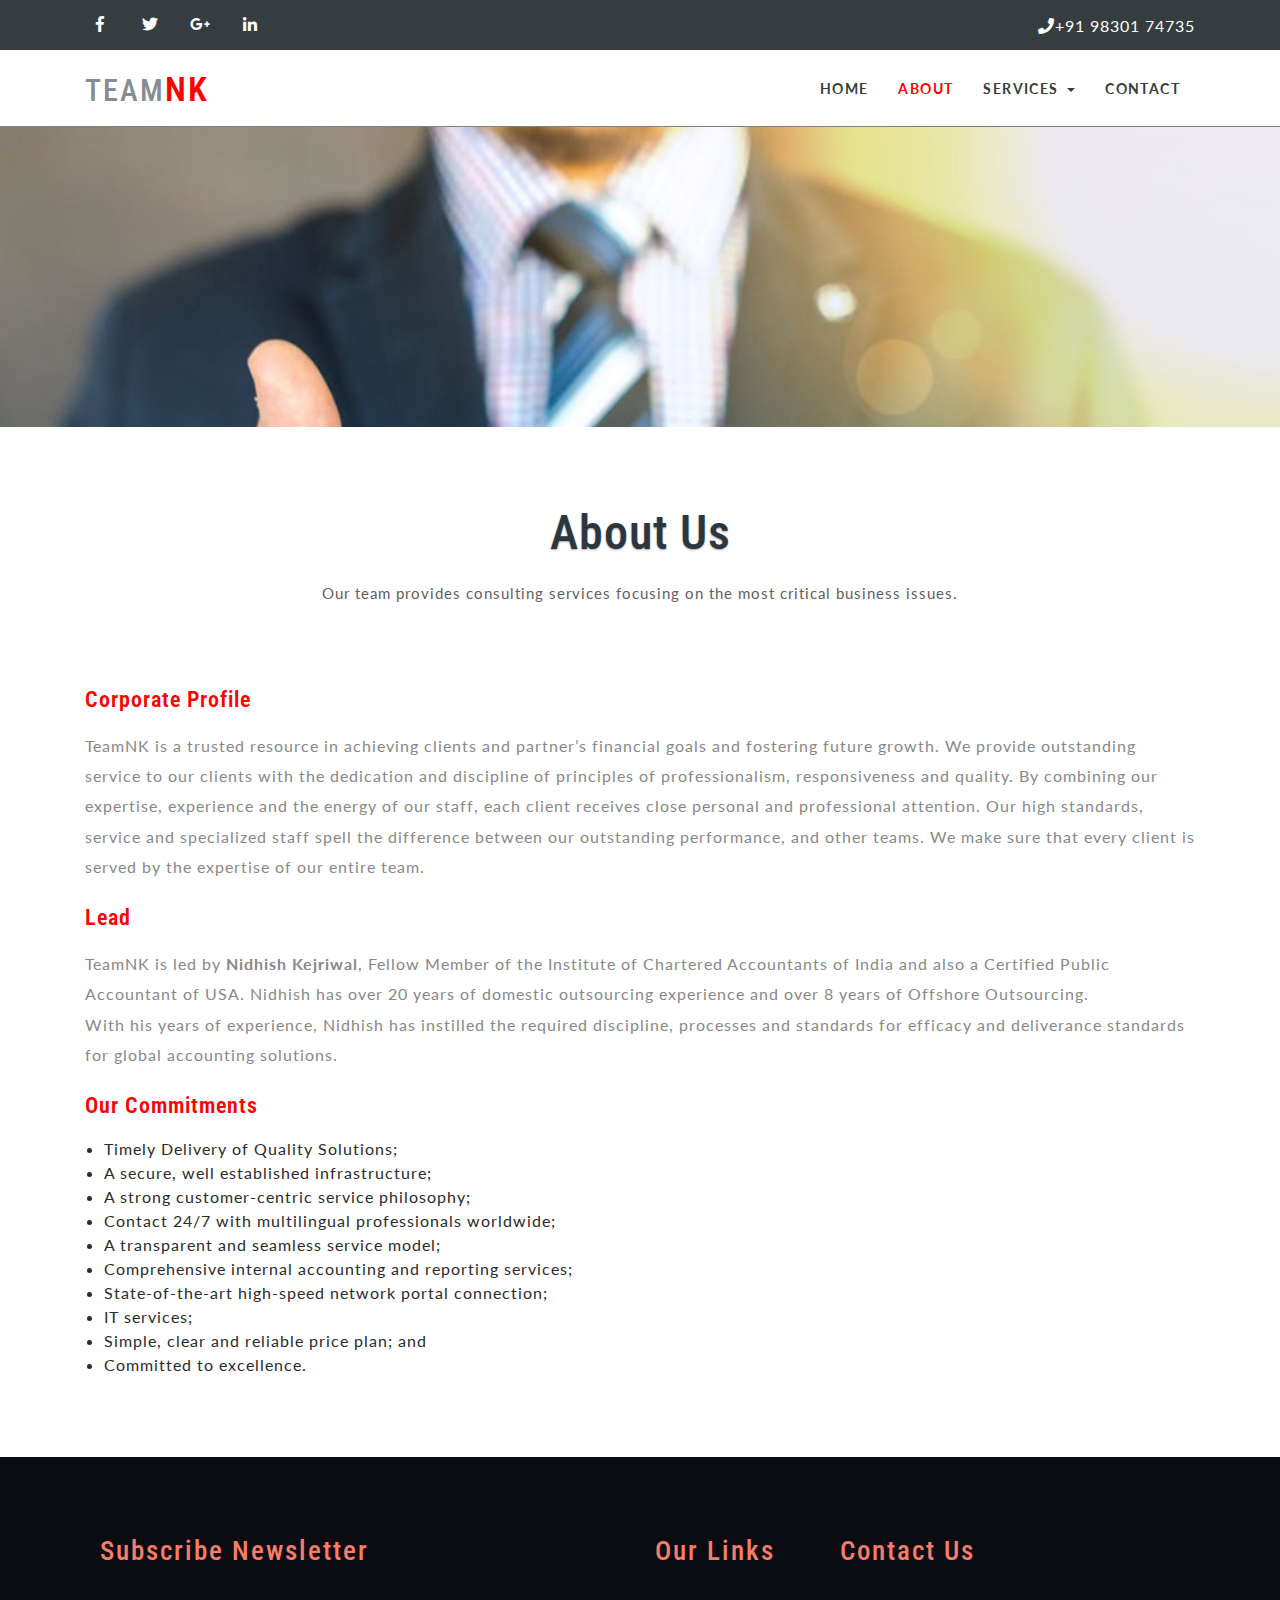
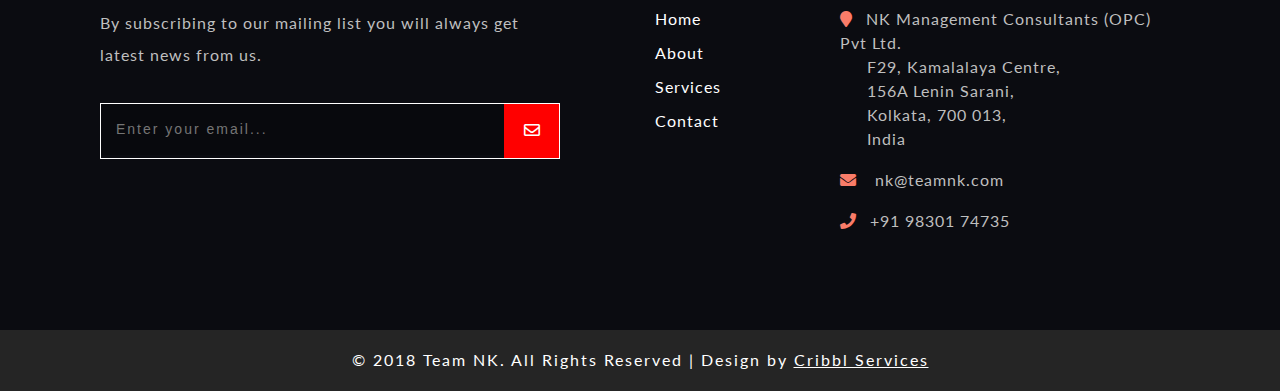
==== commit 719213c4: "footer" ====
--- a/about.html
+++ b/about.html
@@ -141,8 +141,8 @@
 <!-- footer -->
 <footer>
 	<section class="footer">
-		<div class="container">
-			<div class="row f-bg-w3l">
+	<div class="container">
+		<div class="row f-bg-w3l">
 				<div class="col-md-6 w3layouts_footer_grid fokt">
 					<h3>Subscribe Newsletter</h3>
 					<p>By subscribing to our mailing list you will always get latest news from us.</p>
@@ -160,23 +160,23 @@
 					  <ul class="links">
 							<li><a href="index.html">Home</a></li>
 							<li><a href="about.html">About</a></li>
-							<li><a href="gallery.html">Gallery</a></li>
+							<li><a href="services-bookkeeping.html">Services</a></li>
 							<li><a href="contact.html">Contact</a></li>
 						</ul>
 				</div>
 				<div class="col-md-4 w3layouts_footer_grid">
 					<h2>Contact Us</h2>
 					    <ul class="con_inner_text">
-							<li><span class="fa fa-map-marker" aria-hidden="true"></span>1234k Avenue, 4th block, <label> New York City.</label></li>
-							<li><span class="fa fa-envelope" aria-hidden="true"></span> <a href="mailto:info@example.com">info@example.com</a></li>
-							<li><span class="fa fa-phone" aria-hidden="true"></span> +1234 567 567</li>
+							<li><span class="fa fa-map-marker" aria-hidden="true"></span>NK Management Consultants (OPC) Pvt Ltd.<br><label> F29, Kamalalaya Centre, <br>156A Lenin Sarani,<br>Kolkata, 700 013,<br>India</label></li>
+							<li><span class="fa fa-envelope" aria-hidden="true"></span> <a href="mailto:nk@teamnk.com">nk@teamnk.com</a></li>
+							<li><span class="fa fa-phone" aria-hidden="true"></span>+91 98301 74735</li>
 						</ul>
 				</div>	
 			</div>
 		</div>	
 	</section>
 	<!-- //footer -->
-	<p class="copyright">© 2018 Merged. All Rights Reserved | Design by <a href="https://cribblservices.com/" target="_blank">cribblservices</a></p>
+	<p class="copyright">© 2018 Team NK. All Rights Reserved | Design by <a href="https://cribblservices.com/" target="_blank">Cribbl Services</a></p>
 </footer>
       <!--js working-->
       <script type="text/javascript" src="js/jquery-2.2.3.min.js"></script>
--- a/css/contact.css
+++ b/css/contact.css
@@ -233,7 +233,7 @@
 
 .mail_form input[type="submit"] {
 	outline: none;
-	background: #7f67f8;
+	background: #FF0000;
 	color: #fff;
 	padding: 1em 0;
 	font-size: 1em;
--- a/css/style.css
+++ b/css/style.css
@@ -183,7 +183,7 @@
 h1 a.navbar-brand {
     padding-top: 0px;
     font-size: 40px;
-    color: #7f67f8 !important;
+    color: #FF0000 !important;
     text-transform: uppercase;
     font-weight: 600;
     letter-spacing: 2px;
@@ -215,13 +215,13 @@
     background: rgba(255, 255, 255, 0);
 }
 .navbar-light .navbar-nav .nav-link:focus, .navbar-light .navbar-nav .nav-link:hover {
-    color:#7f67f8;
+    color:#FF0000;
 }
 .navbar-light .navbar-nav .active>.nav-link,
 .navbar-light .navbar-nav .nav-link.active, 
 .navbar-light .navbar-nav .nav-link.open, 
 .navbar-light .navbar-nav .open>.nav-link {
-    color: #7f67f8;
+    color: #FF0000;
 }
 /*-- //nav --*/
 /*-- //header --*/ 
@@ -292,8 +292,8 @@
     color: #212121;
 }
 .w3ls_more, .w3l_contact:hover {
-    border: 2px solid #7f67f8;
-    background: #7f67f8;
+    border: 2px solid #FF0000;
+    background: #FF0000;
     color: #fff !important;
 }
 .w3l_contact, .w3ls_more:hover {
@@ -365,7 +365,7 @@
 }
 .w3l_banner_info_grid {
     padding: 2em;
-    background: #7f67f8;
+    background: #FF0000;
 }
 .w3_banner_info_grid.hi-icon-effect-4.hi-icon-effect-4b {
     text-align: left;
@@ -514,19 +514,19 @@
 	padding:6em 0;
 }
 .w3layouts_getin_info h3 {
-    color: #fff;
+    color: #FFF;
     letter-spacing: 4px;
     font-size: 40px;
 }
 .w3layouts_getin_info h4 {
-    color: #fff;
+    color: #000;
     letter-spacing: 4px;
     font-size: 25px;
 }
 .w3layouts_getin a {
     font-size: 1em;
     color: #fff;
-    background: #7f67f8;
+    background: #FF0000;
     padding: 0.7em 2em;
     letter-spacing: 2px;
     display: inline-block;
@@ -701,7 +701,7 @@
 .testimonal img {
     border-radius: 50%;
     width: 110px;
-    background: #7f67f8;
+    background: #FF0000;
     padding: 5px;
 }
 .testimonals {
@@ -885,7 +885,7 @@
     padding: 15px 0;
     text-align: center;
     text-decoration: none;
-    background: #7f67f8;
+    background: #FF0000;
     -webkit-transition: 0.5s all;
     -moz-transition: 0.5s all;
     -o-transition: 0.5s all;
@@ -937,7 +937,7 @@
 }
 h4.modal-title {
     font-size: 28px;
-    color: #7f67f8;
+    color: #FF0000;
 	font-weight:600;
     letter-spacing: 2px;
 }
@@ -984,7 +984,7 @@
     position: relative;
 }
 .w3layouts_gallery_grid1_pos{
-    background:#7f67f8;
+    background:#FF0000;
     bottom: 45px;
     left: 45px;
     opacity: 0;
@@ -1064,7 +1064,7 @@
 	margin: 0;
 }
 .team_grid_info:hover{
-	background:#7f67f8;
+	background:#FF0000;
 }
 .team_grid_info {
     text-align: center;
@@ -1117,7 +1117,7 @@
     margin-top: 1em;
     font-size: 1.4em;
     font-weight: 600;
-    color: #7f67f8;
+    color: #FF0000;
 }
 p.sub_p {
     margin: 1.2em 0 0;
@@ -1634,8 +1634,8 @@
     margin: 10px 0px;
 }
 .navbar-light .navbar-toggler {
-    border-color: #7f67f8;
-       background:#7f67f8;
+    border-color: #FF0000;
+       background:#FF0000;
     padding: 2px 6px;
     margin-top: 5px;
     outline: none;
@@ -1650,7 +1650,7 @@
     -ms-transition: 0.5s all;
 }
 .navbar-light .navbar-toggler:hover {
-    background:#7f67f8;
+    background:#FF0000;
 }
 .dropdown-menu.show {
     text-align: center;
@@ -1663,12 +1663,12 @@
     background-color: #000000;
 }
 .dropdown-item:focus, .dropdown-item:hover {
-   color: #7f67f8;
+   color: #FF0000;
     text-decoration: none;
     background-color: #000000;
 }
 .dropdown-item.active, .dropdown-item:active {
-    color: #7f67f8;
+    color: #FF0000;
     text-decoration: none;
     background-color: #000000;
 }
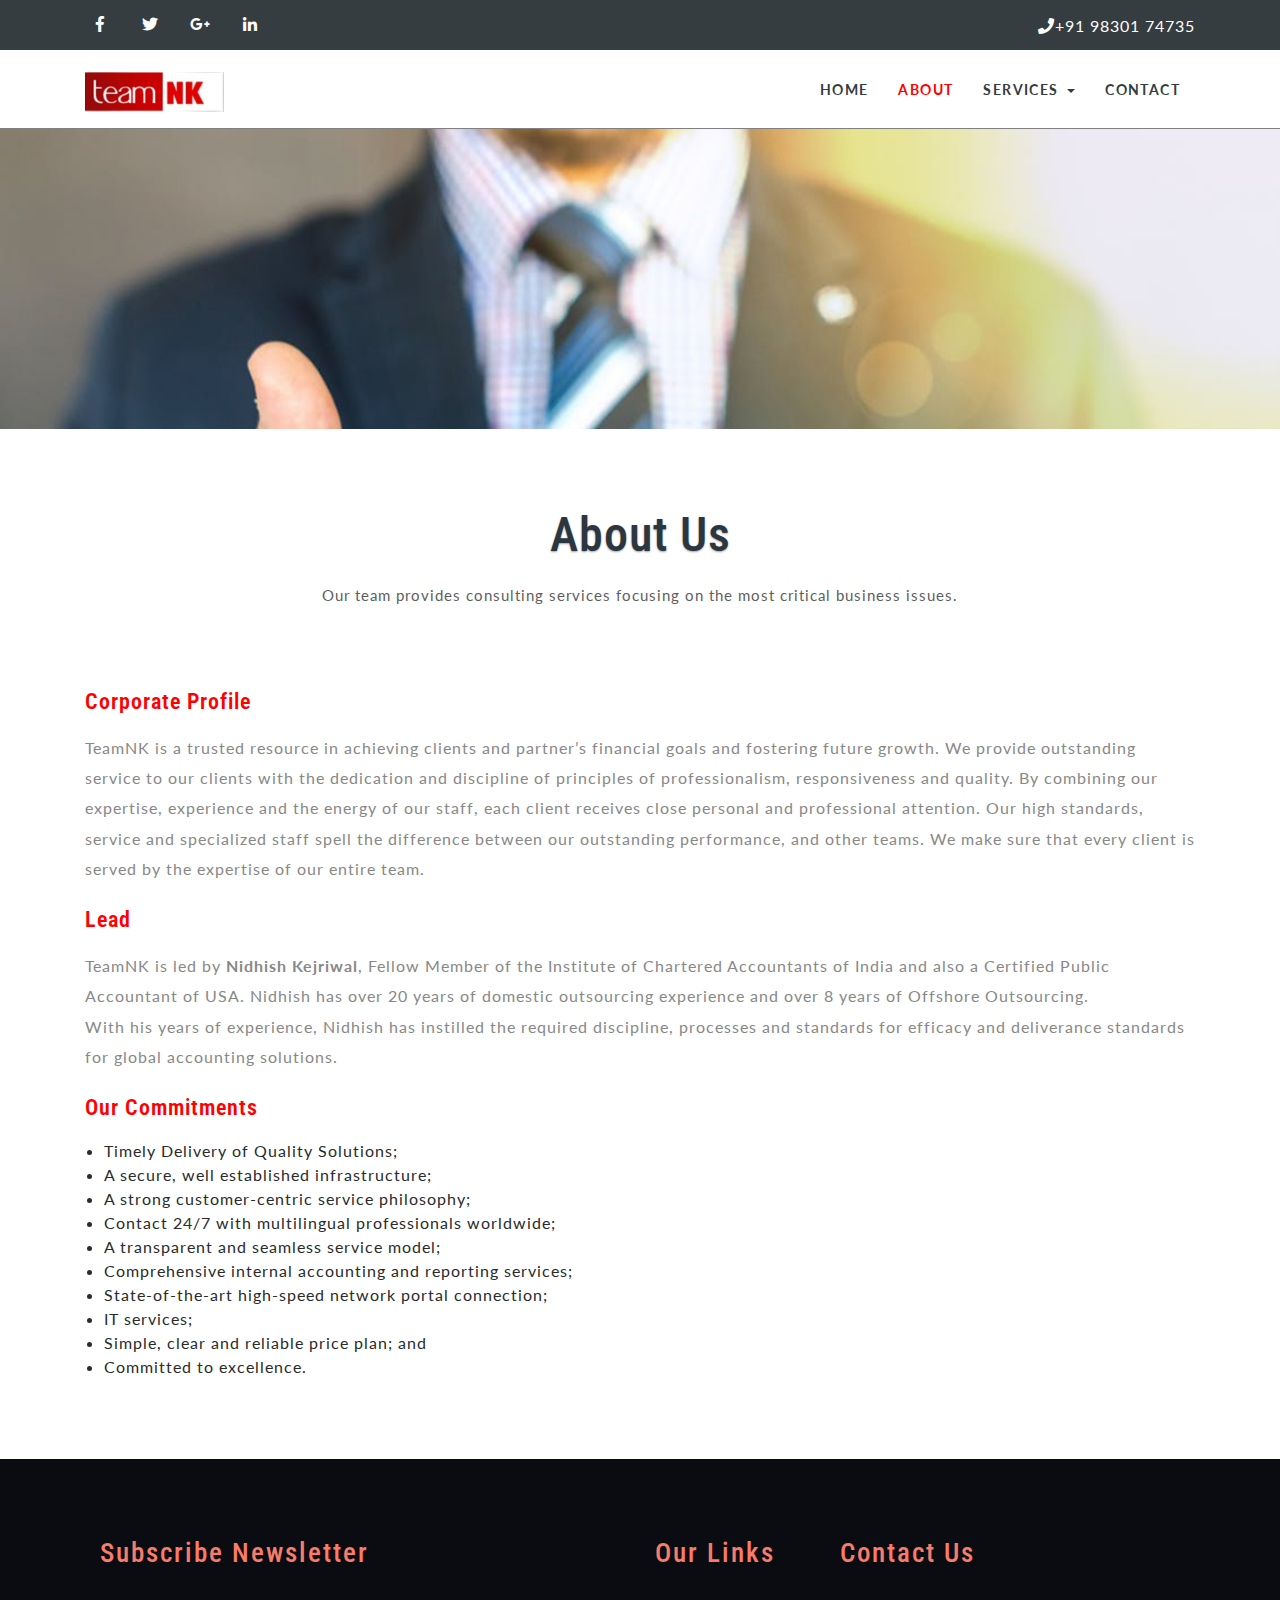
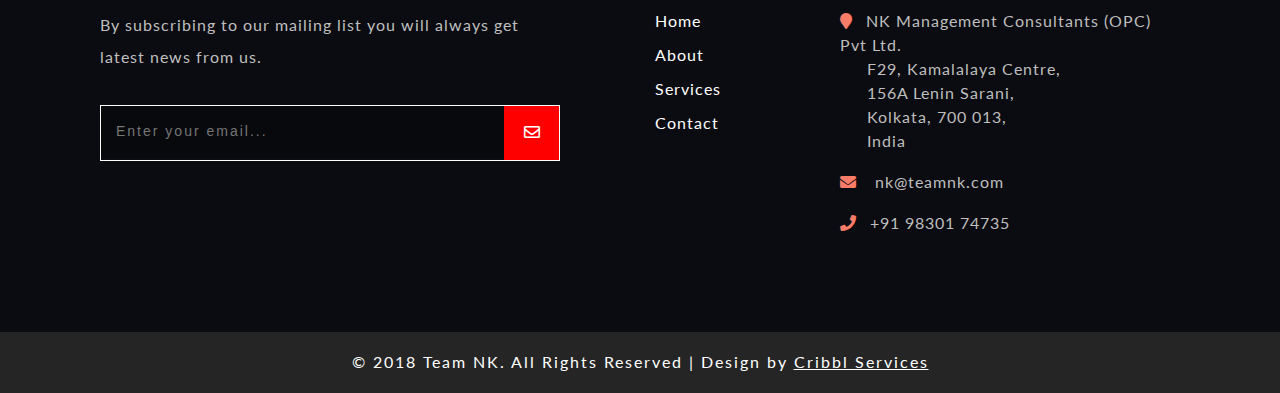
==== commit a2621252: "logo added" ====
--- a/about.html
+++ b/about.html
@@ -57,7 +57,7 @@
 					<span class="navbar-toggler-icon"></span>
                </button>
 			   <div class="hedder-up">
-				  <h1><a class="navbar-brand" href="index.html"><span>Team</span>NK</a></h1>
+				  <h1><a class="navbar-brand" href="index.html"><img src="images/logo.jpeg" style="height: 40px;"></a></h1>
 			   </div>
                <div class="collapse navbar-collapse justify-content-end" id="navbarSupportedContent">
                   <ul class="navbar-nav">
@@ -74,8 +74,7 @@
 								Services
 							</a>
 							<div class="dropdown-menu" aria-labelledby="navbarDropdown">
-								<a class="dropdown-item" href="codes.html">General</a>
-								<div class="dropdown-divider"></div>
+
 								<a class="dropdown-item" href="services-bookkeeping.html">Book Keeping</a>
 <div class="dropdown-divider"></div>
 <a class="dropdown-item" href="services-reporting.html">Financial Reporting</a>
--- a/css/style.css
+++ b/css/style.css
@@ -1657,7 +1657,7 @@
     background: #000;
 }
 .dropdown-item {
-    color: #ffffff;
+    color: #FF0000;
 }
 .dropdown-divider {
     background-color: #000000;
@@ -1816,7 +1816,7 @@
     min-height: 455px;
 }
 .w3layouts_getin {
-    margin-top: 1.5em;
+    margin-bottom: 1.5em;
 }
 .w3layouts_stats_left p {
     font-size: 2.2em;
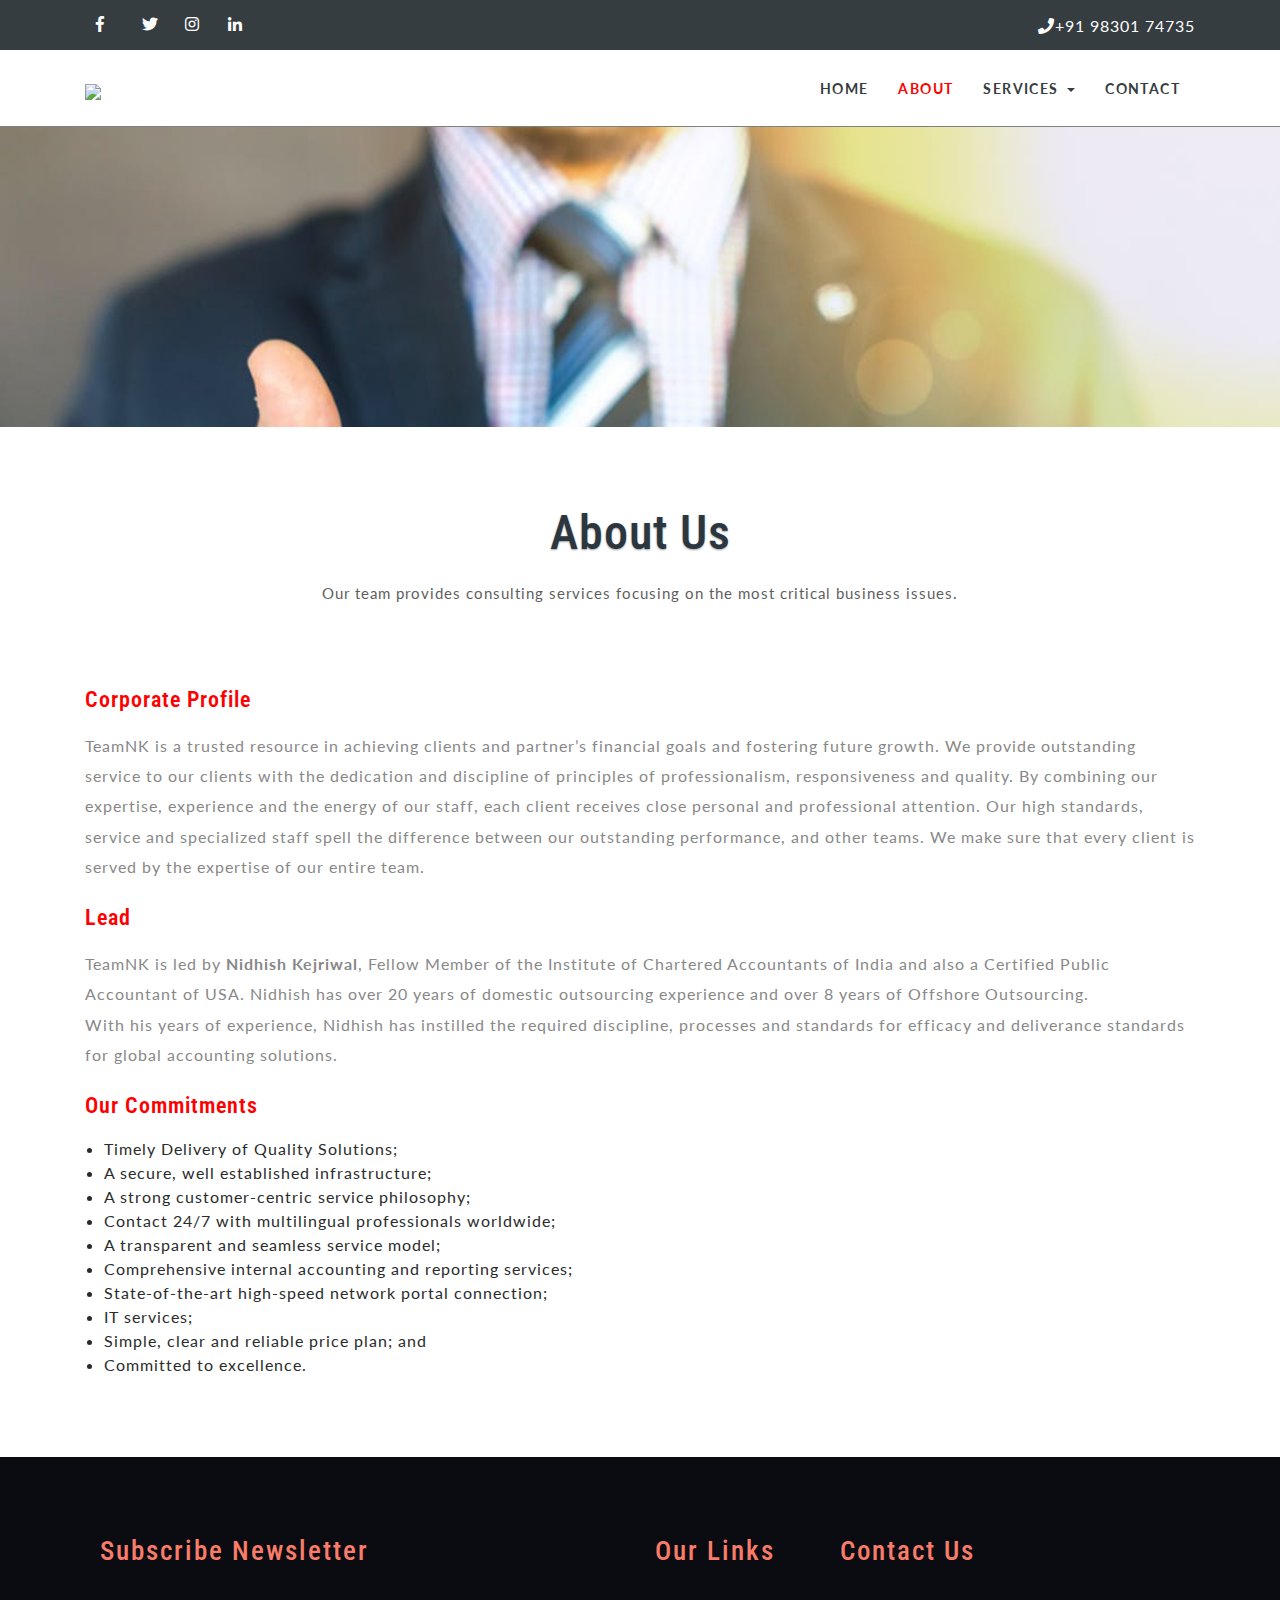
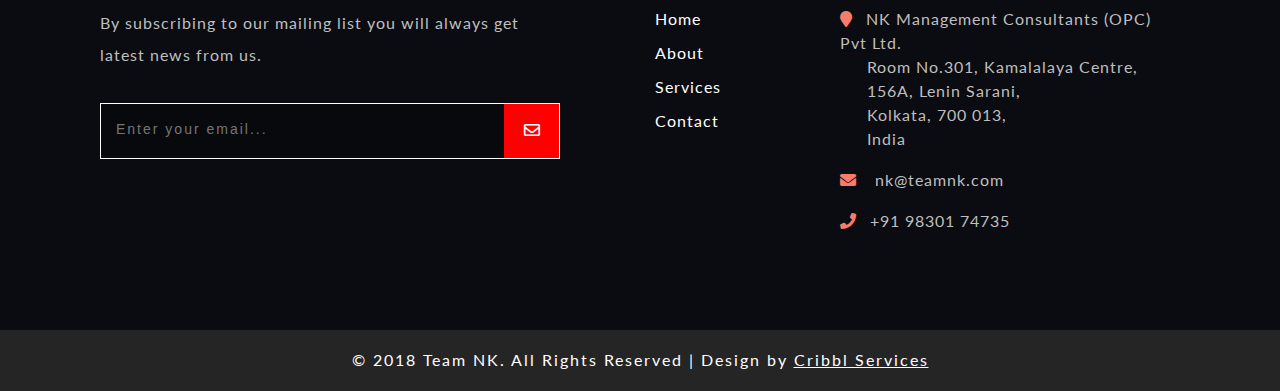
==== commit a1daa49e: "Links, address, logo" ====
--- a/about.html
+++ b/about.html
@@ -37,8 +37,8 @@
 				<div class="col-sm-6 top-middle">
 					<ul>
 						<li><a href="https://www.facebook.com/NK-Accountants-217078784736/" target="blank"><i class="fab fa-facebook-f"></i></a></li>
-							<li><a href="#"><i class="fab fa-twitter"></i></a></li>
-							<li><a href="#"><i class="fab fa-google-plus-g"></i></i></a></li>
+							<li><a href="https://twitter.com/nidhishkejriwal"><i class="fab fa-twitter"></i></a></li>
+							<li><a href="https://www.instagram.com/teamnk_accountants/?igshid=szua78c9yfn0"><i class="fab fa-instagram"></i></i></a></li>
 							<li><a href="https://www.linkedin.com/in/nidhish-nk-kejriwal-b2425321" target="blank"><i class="fab fa-linkedin-in"></i></i></a></li>
 						</ul>
 					</div>
@@ -57,7 +57,7 @@
 					<span class="navbar-toggler-icon"></span>
                </button>
 			   <div class="hedder-up">
-				  <h1><a class="navbar-brand" href="index.html"><img src="images/logo.jpeg" style="height: 40px;"></a></h1>
+				  <h1><a class="navbar-brand" href="index.html"><img src="images/Logo.jpeg" style="height: 40px;"></a></h1>
 			   </div>
                <div class="collapse navbar-collapse justify-content-end" id="navbarSupportedContent">
                   <ul class="navbar-nav">
@@ -166,7 +166,7 @@
 				<div class="col-md-4 w3layouts_footer_grid">
 					<h2>Contact Us</h2>
 					    <ul class="con_inner_text">
-							<li><span class="fa fa-map-marker" aria-hidden="true"></span>NK Management Consultants (OPC) Pvt Ltd.<br><label> F29, Kamalalaya Centre, <br>156A Lenin Sarani,<br>Kolkata, 700 013,<br>India</label></li>
+							<li><span class="fa fa-map-marker" aria-hidden="true"></span>NK Management Consultants (OPC) Pvt Ltd.<br><label> Room No.301, Kamalalaya Centre, <br>156A, Lenin Sarani,<br>Kolkata, 700 013,<br>India</label></li>
 							<li><span class="fa fa-envelope" aria-hidden="true"></span> <a href="mailto:nk@teamnk.com">nk@teamnk.com</a></li>
 							<li><span class="fa fa-phone" aria-hidden="true"></span>+91 98301 74735</li>
 						</ul>
@@ -216,4 +216,4 @@
     <script src="js/bootstrap.min.js"></script>
  <!-- //bootstrap working-->
    </body>
-</html>+</html>
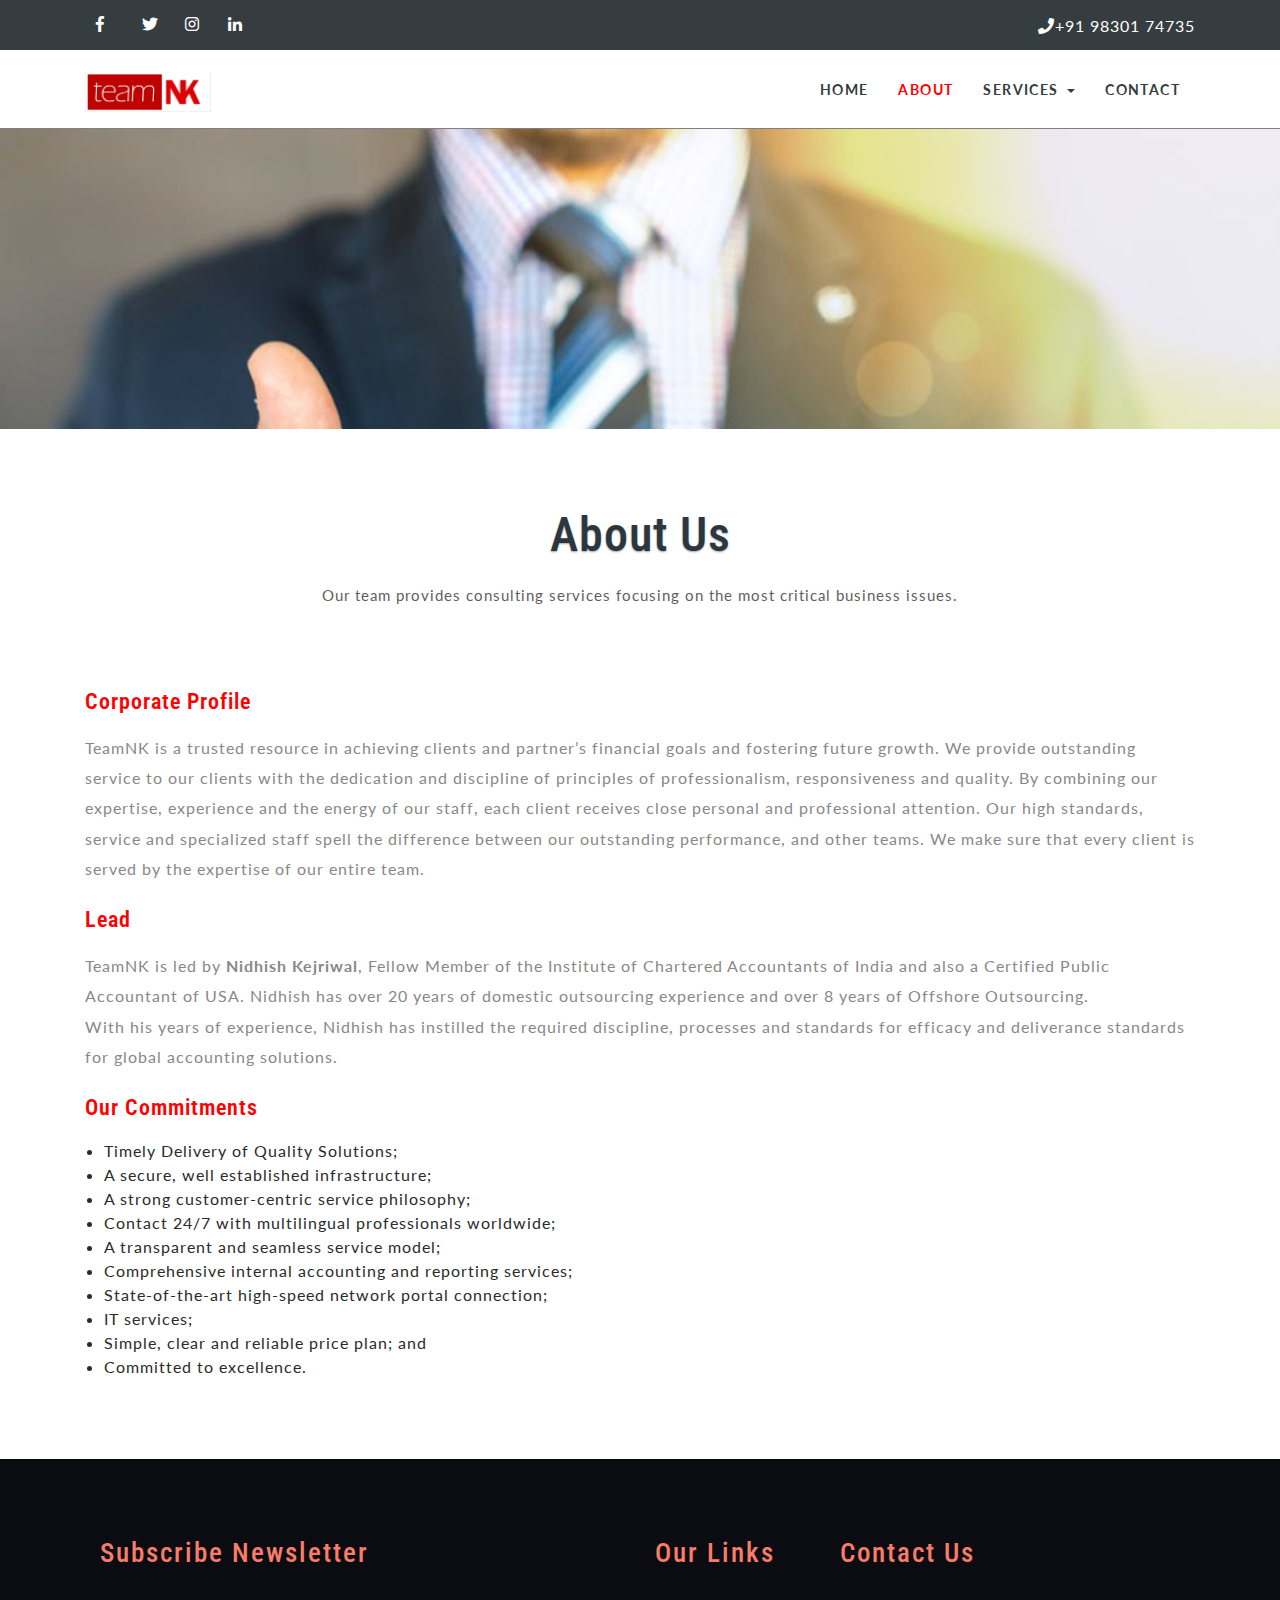
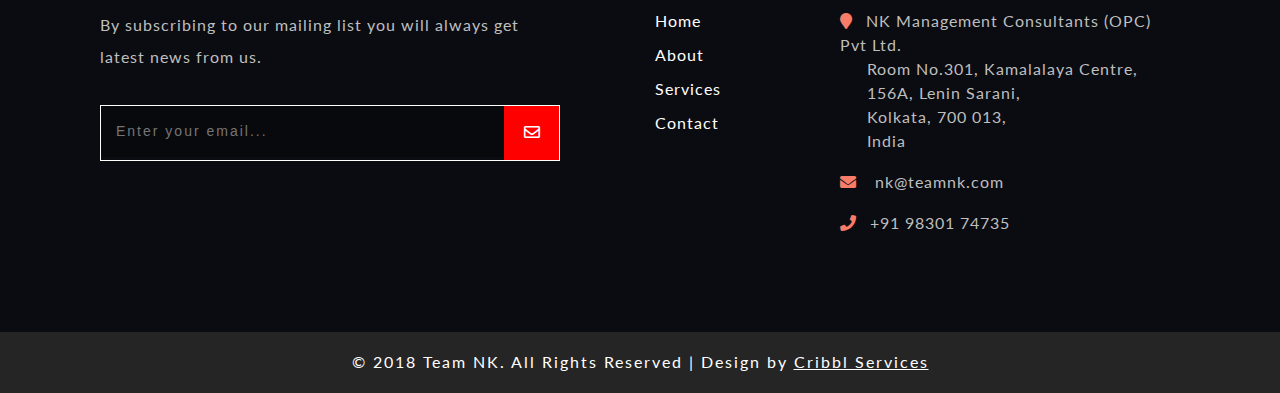
==== commit 6f627210: "logo update" ====
--- a/about.html
+++ b/about.html
@@ -57,7 +57,7 @@
 					<span class="navbar-toggler-icon"></span>
                </button>
 			   <div class="hedder-up">
-				  <h1><a class="navbar-brand" href="index.html"><img src="images/Logo.jpeg" style="height: 40px;"></a></h1>
+				  <h1><a class="navbar-brand" href="index.html"><img src="images/Logo.jpg" style="height: 40px;"></a></h1>
 			   </div>
                <div class="collapse navbar-collapse justify-content-end" id="navbarSupportedContent">
                   <ul class="navbar-nav">
